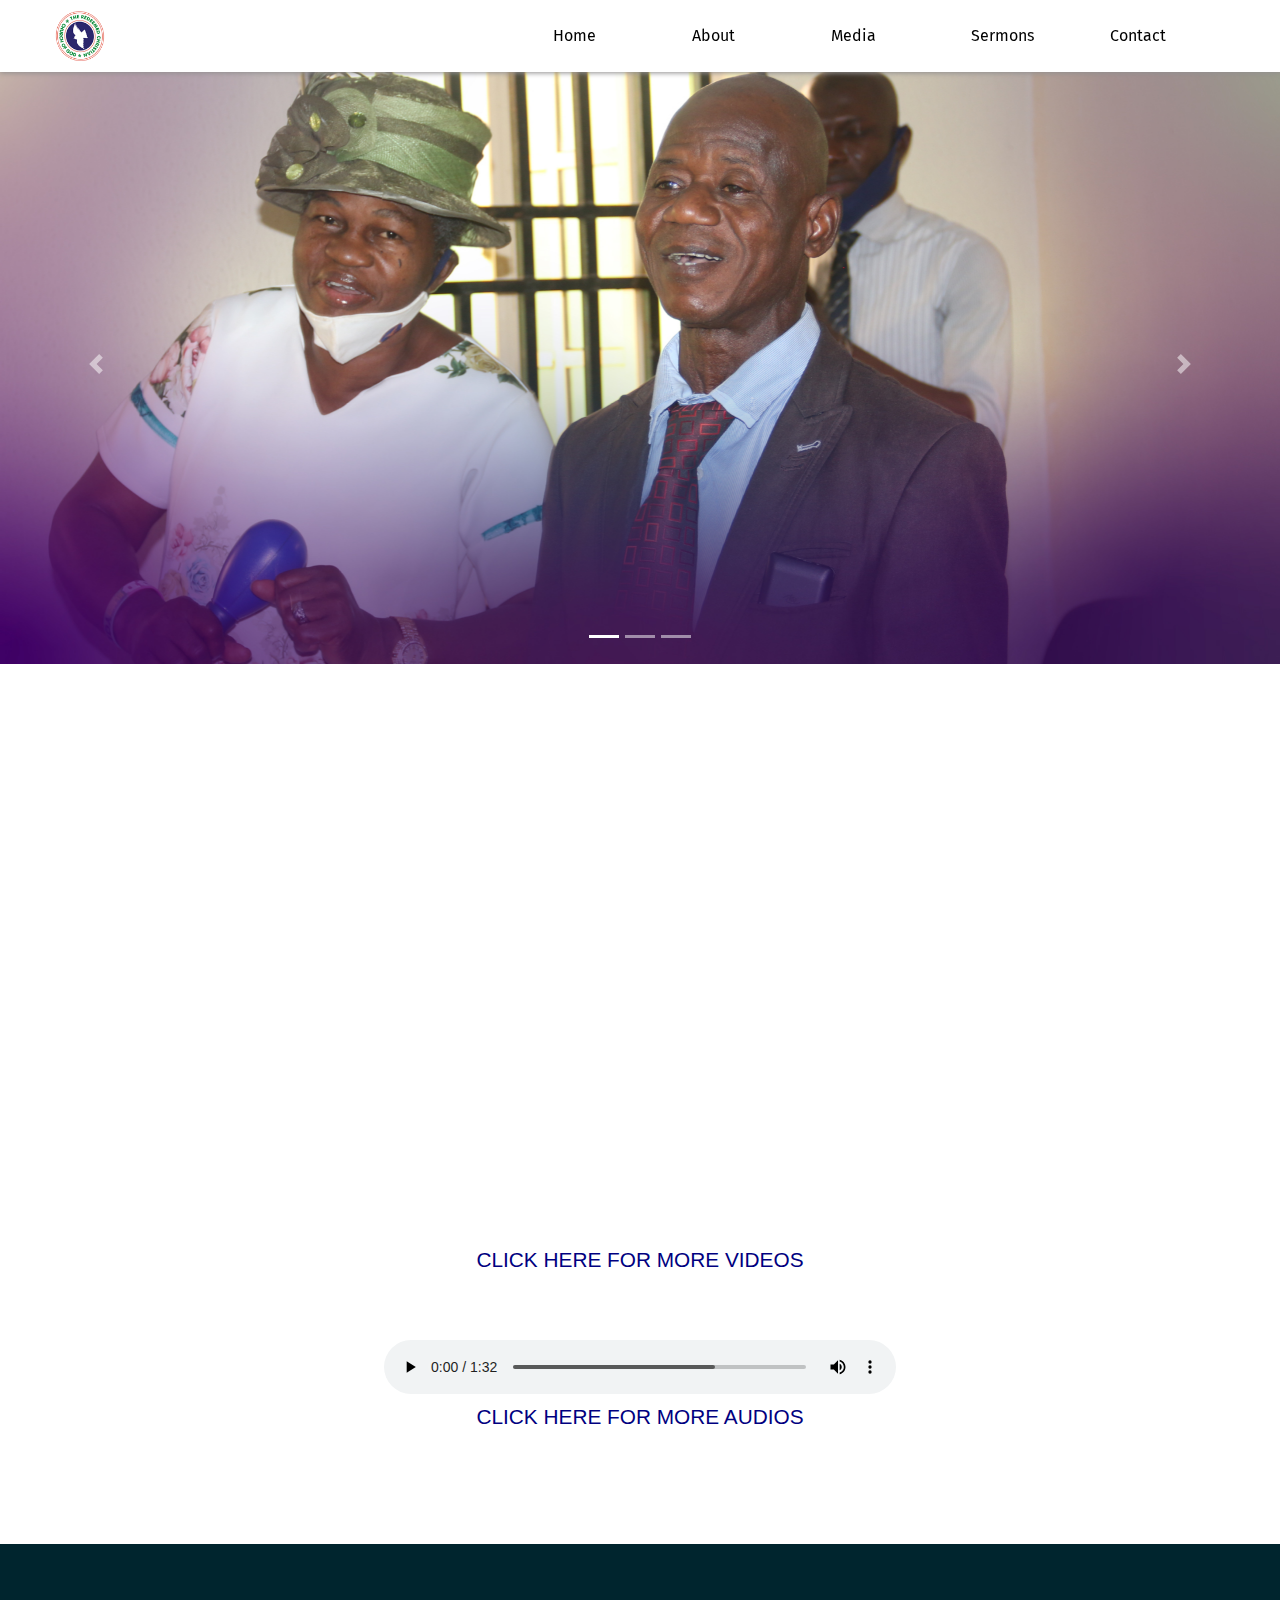
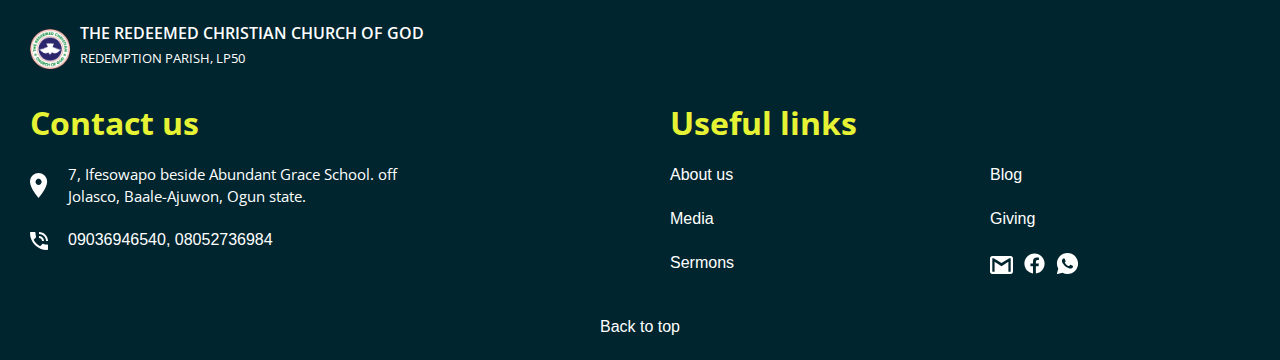
==== media.html @ 63129a85 "Add files via upload" ====
<!DOCTYPE html>
<html lang="en">
<head>
  <meta charset="UTF-8">
  <meta name="viewport" content="width=device-width, initial-scale=1.0"> <!-- displays site properly based on user's device -->
  <link rel="preconnect" href="https://fonts.googleapis.com">
  <link rel="preconnect" href="https://fonts.gstatic.com" crossorigin>
  <link href="https://fonts.googleapis.com/css2?family=Poppins:wght@700&display=swap" rel="stylesheet">
  <link href="https://fonts.googleapis.com/css2?family=Open+Sans:wght@400;600;700&display=swap" rel="stylesheet">
  <link href="https://fonts.googleapis.com/css2?family=Fira+Sans:wght@300;400;500;600;700&display=swap" rel="stylesheet">
  <link href="fav.png" rel="icon">
  <title>Media | Redemption Parish</title>  
  <link href="style.css" rel="stylesheet">
  <link rel="stylesheet" href="https://cdn.jsdelivr.net/npm/bootstrap@4.3.1/dist/css/bootstrap.min.css" integrity="sha384-ggOyR0iXCbMQv3Xipma34MD+dH/1fQ784/j6cY/iJTQUOhcWr7x9JvoRxT2MZw1T" crossorigin="anonymous">
</head>

<body>

 
  <nav class="navbar fixed-top" style="background-color: #ffffff; box-shadow: 0px 1px 5px rgb(145, 142, 142);">
    <div class="container-fluid">
      <div class="top">
        <div class="church-logo">
          <a class="go-home" href="./index.html" title="">
              <img src="RCCG-LOGO-GIF.gif" alt="" class="logo-gif">
          </a>
      </div>
      <div class="lists">
          <ul class="right">
          <li><a href="index.html" title="">Home</a></li>
          <li><a href="" title=""> About</a></li>
          <li><a href="media.html" title=""> Media </a></li>
          <li><a href="https://drive.google.com/drive/folders/1Dfc-is3Nto20MTYON0hCO2EboVR3-am9?usp=sharing" target="#_blank" title="">Sermons</a></li>
          <li><a href="tel:09036946540" target="_blank">Contact</a></li>          
          </ul>
      </div>
      </div>
    </div>
  </nav>

  <div class="media-carousel">
    <div id="carouselExampleIndicators" class="carousel slide" data-ride="carousel" style="margin: 4rem 0rem 0rem 0rem;">
      <ol class="carousel-indicators">
        <li data-target="#carouselExampleIndicators" data-slide-to="0" class="active"></li>
        <li data-target="#carouselExampleIndicators" data-slide-to="1"></li>
        <li data-target="#carouselExampleIndicators" data-slide-to="2"></li>
      </ol>
      <div class="carousel-inner">
        <div class="carousel-item active">
          <img src="activities-2.jpg" class="d-block w-100" alt="...">
        </div>
        <div class="carousel-item">
          <img src="nife.jpg" class="d-block w-100" alt="...">
        </div>
        <div class="carousel-item">
          <img src="preshy.jpg" class="d-block w-100" alt="...">
        </div>
      </div>
      <a class="carousel-control-prev" href="#carouselExampleIndicators" role="button" data-slide="prev">
        <span class="carousel-control-prev-icon" aria-hidden="true"></span>
        <span class="sr-only">Previous</span>
      </a>
      <a class="carousel-control-next" href="#carouselExampleIndicators" role="button" data-slide="next">
        <span class="carousel-control-next-icon" aria-hidden="true"></span>
        <span class="sr-only">Next</span>
      </a>
    </div>
  </div>
  <div class="vid">
    <div class="video-check">
      <div class="fb-vid">
        <iframe src="https://www.facebook.com/plugins/video.php?href=https%3A%2F%2Ffb.watch%2Fe8yo4ec_BA%2F&width=1000&show_text=false&height=413&appId" width="1000" height="413" style="border:none;overflow:hidden" scrolling="no" frameborder="0" allowfullscreen="true" allow="autoplay; clipboard-write; encrypted-media; picture-in-picture; web-share" allowFullScreen="true"></iframe>
      </div>
    <div class="down-videos">
      <a href="https://drive.google.com/drive/folders/1CjHgJ7TzulHyuVQUW0pgq7_cOLoF_2S6?usp=sharing" target="#_blank"><p class="d-vid">CLICK HERE FOR MORE VIDEOS</p></a>
    </div> 
    </div>  
    <div class="audio-session">
      <audio controls autoplay>
        <source src="no weapon formed against me.aac"  type="audio/aac">
      </audio>
      <div class="down-sermons">
        <a href="https://drive.google.com/drive/folders/1Dfc-is3Nto20MTYON0hCO2EboVR3-am9?usp=sharing" target="#_blank"><p class="d-ser">CLICK HERE FOR MORE AUDIOS</p></a>
      </div>
    </div>
  </div>

   

    <script src="https://code.jquery.com/jquery-3.3.1.slim.min.js" integrity="sha384-q8i/X+965DzO0rT7abK41JStQIAqVgRVzpbzo5smXKp4YfRvH+8abtTE1Pi6jizo" crossorigin="anonymous"></script>
    <script src="https://cdn.jsdelivr.net/npm/popper.js@1.14.7/dist/umd/popper.min.js" integrity="sha384-UO2eT0CpHqdSJQ6hJty5KVphtPhzWj9WO1clHTMGa3JDZwrnQq4sF86dIHNDz0W1" crossorigin="anonymous"></script>
    <script src="https://cdn.jsdelivr.net/npm/bootstrap@4.3.1/dist/js/bootstrap.min.js" integrity="sha384-JjSmVgyd0p3pXB1rRibZUAYoIIy6OrQ6VrjIEaFf/nJGzIxFDsf4x0xIM+B07jRM" crossorigin="anonymous"></script>

</body>

<footer>
  <div class="empty"></div>
  <div class="log-par">
    <div class="church-name-logo">
      <img src="fav.png" alt="">
      <div class="church-name">
        <h1 class="rccg">THE REDEEMED CHRISTIAN CHURCH OF GOD</h1>
        <h2 class="parish">REDEMPTION PARISH, LP50</h2>
      </div>
    </div>
  </div>
  <div class="contact-useful">
    <div class="contact-us"> 
      <h2 class="contact">Contact us</h2>
      <div class="location">
        <div class="loc">
          <img src="icon-location.svg" alt="">
        </div>
        <div class="address">
          <a href="https://www.google.ng/maps/place/RCCG+Redemption+Parish/@6.6908744,3.3454894,
          17z/data=!3m1!4b1!4m5!3m4!1s0x103b957b4a8e1783:0xe32b3f587433d71c!8m2!3d6.6908692!4d3.3476781" target="_blank">
          7, Ifesowapo beside Abundant Grace School. off Jolasco, Baale-Ajuwon, Ogun state.</a>
          </div>
      </div>
      <div class="phone">
        <div class="fone">
          <img src="icon-phone.svg" alt="">
        </div>
        <div class="call">
          <a href="tel:09036946540" target="_blank">
          09036946540, </a>
          <a href="tel:08052736984" target="_blank">
            08052736984 </a>
          </div>
      </div>
    </div>
    <div class="Useful-links"> 
      <h2 class="links">Useful links</h2>
      <div class="use-col">
        <div class="first-col">
          <div class="About">
            <a href="">
              About us</a>
          </div>
          <div class="pic-vid">
            <a href="media.html" target="">
              Media</a>
          </div>
          <div class="Sermons">
            <a href="https://drive.google.com/drive/folders/1Dfc-is3Nto20MTYON0hCO2EboVR3-am9?usp=sharing" target="_blank">
              Sermons</a>
          </div>
        </div>
        <div class="secon-col">
          <div class="blog">
            <a href="" >
              Blog</a>
          </div>
          <div class="giving">
            <a href="">
              Giving</a>
          </div>
          <div class="media-contact">
            <div class="e-mail">
              <div class="gmail">
                <a href="mailto:redemptionlifeparish@gmail.com" target="_blank">
                  <img src="icon-email.svg" alt=""></a>
                </div>
            </div>
            <div class="facebook">
              <div class="fb">
                <a href="https://www.facebook.com/RCCG-Redemption-Parish-LP-50-105562621445487" target="_blank">
                  <img src="icons8-facebook.svg" alt=""></a>
                </div>
            </div>
            <div class="whatsapp">
              <div class="wa">
                <a href="https://www.wa.me/qr/RDBFOL3J42VEL1" target="_blank">
                  <img src="icons8-whatsapp.svg" alt=""></a>
                </div>
            </div>
          </div>
        </div>
      </div>
    </div>
  </div>
  <!-- <div class="media-contact">
    <div class="e-mail">
      <div class="gmail">
        <a href="mailto:redemptionlifeparish@gmail.com" target="_blank">
          <img src="icon-email.svg" alt=""></a>
        </div>
    </div>
    <div class="facebook">
      <div class="fb">
        <a href="https://www.facebook.com/RCCG-Redemption-Parish-LP-50-105562621445487" target="_blank">
          <img src="icons8-facebook.svg" alt=""></a>
        </div>
    </div>
    <div class="whatsapp">
      <div class="wa">
        <a href="https://www.wa.me/qr/RDBFOL3J42VEL1" target="_blank">
          <img src="icons8-whatsapp.svg" alt=""></a>
        </div>
    </div>
  </div> -->
  <div class="back-to-top">
    <a href="#top">Back to top</a>
  </div>
</footer>

</html>
---- style.css ----
*{
    box-sizing: border-box;
    margin: 0;
    padding: 0;
}


body{
    font-family: 'Fira Sans', sans-serif;
    font-family: 'Open Sans', sans-serif;
    font-family: 'Poppins', sans-serif;
}

.up{
    background-image: url(hands2.jpg);
    background-repeat: no-repeat;
    background-size: contain ;
    max-width: 100%;
    height: 720px;
    position: relative;
    top: 4rem;    
}

.top1{
    display: grid;
    grid-template-columns: 1.5fr 2fr;
    align-items: center;
    justify-content: center;
    width: 100%;
    background-color: #00252E;   
}

.right2{
    display: grid;
    grid-template-columns: 1fr 1fr 1fr 1fr 1fr;
    list-style: none;    
}

.top{
    display: grid;
    grid-template-columns: 1.5fr 2fr;
    align-items: center;
    justify-content: center;
    width: 100%;
}

.church-logo{
    display: flex;
}

.right a{
    text-decoration: none;
    color: rgb(0, 0, 0);
    font-family: 'Fira Sans';
}

.right a:hover{
    text-decoration: none;
}

.right{
    display: grid;
    grid-template-columns: 1fr 1fr 1fr 1fr 1fr;
    list-style: none;
    margin-top: 1rem;    
}

img.logo-gif{
    width: 50px;
    margin-left: 1.5rem;
}

.redeem{
    display: flex;
    flex-direction: column;
    justify-content: center;
    align-items: center;
    font-size: 3rem;
    color: rgb(255, 255, 255);
    position: relative;
    top: 15rem;
    
}



.carousel{
    margin: 4rem 5% 10rem 5%;
}

.week{
    font-family: 'Fira Sans';
    margin: 6rem 0rem 0rem 0rem;
    font-weight: 600;
    text-align: center;
}

.week-words{
    font-family: 'Open Sans';
    font-weight: 400;
    font-size: 1rem;
    text-align: center;
    margin: 1.5rem 22% 2rem 22%;
}


.weekly{
    display: grid;
    grid-template-columns: 1fr 1fr 1fr;
    margin: 4rem 9% 4rem 9%;
}

.Sunday, .Tuesday, .Thursday{
    display: flex;
    flex-direction: column;
    justify-content: center;
    align-items: center;
    text-align: center;
}

.Sunday-service, .Tuesday-service, .Thursday-service{
    font-family: 'Fira Sans';
    margin: 0rem 0rem 1.5rem 0rem;
}

.Sunday-txt, .Tuesday-txt, .Thursday-txt{
    font-family: 'Open Sans';
    font-weight: 400;
    margin: 0rem 1.5rem 0rem 1.5rem;
    text-align: left;
}


/*Here is for about and the like html codes starts HERE!!!*/
.church-img{
    display: flex;
    justify-content: center;
    margin-bottom: 1.5rem; 
}

.church-img img{
    width: 70%;
    height: 35rem;

}

.us{
    font-family: 'Open Sans';
    font-weight: 700;
    text-align: center;
    margin: 8rem 0rem 2rem 0rem;
}

.about-words{
    font-family: 'Open Sans';
    font-weight: 600;
}

.about-para{
    text-indent: 4rem;
    margin: 0% 3% 0% 3%;
}

.PIC-parish{
    border: 0px solid rgb(75, 75, 134);
    border-radius: 1.5rem;
    padding: 2rem;
    width: 17%;
    height: 18rem;
    display: flex;
    flex-direction: column;
    align-items: center;
    justify-content: center;
    box-shadow: 0rem 0.6rem 1.1rem rgba(153, 174, 175, 0.7);
    margin-left: 20px;
}

.parish-cont img{
    width: 8rem;
    border-radius: 10rem;
}

/*CSS for about and the like html codes stops HERE!!!*/


/*CSS for media and the like html codes starts HERE!!!*/

.vid{
    margin: 10rem 0rem 6rem 0rem;
    display: flex;
    flex-direction: column;
    text-align: center;
}

.video-check{
    margin-bottom: 3rem;
}

audio{
    width: 40%;
}

.video-check a, .down-sermons a{
    text-decoration: none;
    color:navy;
}

.d-ser, .d-vid{
    text-decoration: none;
    font-size: 1.3rem;
    font-weight: 500;
}

/*CSS for media and the like html codes stops HERE!!!*/



footer{
    background-color: #00252E;
    height: 26rem;
}

.empty{
    background-color: #00252E;
    height: 2rem;
}

.church-name-logo{
    margin-top: 3rem;
    margin-left: 1.875rem;
    display: flex;
    align-items: center;
}

.log-par img{
    width: 40px;
    height: 40px;
    margin-right: 10px;
}

.church-name{
    font-family: 'Open Sans';
    color: white;
}

.rccg{
    font-weight: 600;
    font-size: 1rem;
}

.parish{
    font-weight: 400;
    font-size: 0.8rem;
}

.contact-us a{
    color:white;
}

.contact-us a:hover{
    text-decoration: none;
    color: yellow;
}

.contact-useful{
    display: grid;
    grid-template-columns: 1fr 1fr;
}

.contact, .links{
    font-family: 'Open Sans';
    font-weight: 700;
    color: rgb(230, 243, 53);
    margin: 30px 0px 0px 30px;
}

.location, .phone{
    margin: 20px 0px 0px 30px;
    color: white;
    display: flex;
    align-items: center;
}

.loc img, .fone img{
    margin-right: 20px;
    width: 18px;
}

.address{
    width: 60%;
    font-family: 'Open Sans';
    font-weight: 400;
    font-size: 0.95rem;
}

.media-contact{
    display: flex;
    margin: 20px 0px 0px 30px;
}

.e-mail, .facebook, .whatsapp{
    margin-right: 10px;
}

.gmail img{
    width: 23px;
    margin-top: 3px;
}

.fb img, .whatsapp img{
    width: 23px;
}

.use-col{
    display: grid;
    grid-template-columns: 1fr 1fr;
}

.use-col a{
    color: white;
}

.use-col a:hover{
    text-decoration: none;
    color: yellow;
}

.pic-vid, .blog, .Sermons, .About, .giving{
    margin: 20px 0px 0px 30px;
    color: white;
   
}

.back-to-top{
    display: flex;
    justify-content: center;
    margin-top: 40px;
}

.back-to-top a{
    color: white;
}

.back-to-top a:hover{
    text-decoration: none;
    color:yellow;
}


@media screen and (min-width: 1441px){

    .up{
        
        background-image: url(hands2.jpg);
        background-repeat: no-repeat;
        background-size: contain ;
        height: 1280px;
        position: relative;
        top: 4rem;
    }

    .top{
        display: grid;
        grid-template-columns: 0.5fr 2fr;
        align-items: center;
        justify-content: center;
        width: 100%;
    }

    .right{
        display: grid;
        grid-template-columns: 1fr 1fr 1fr 1fr 1fr;
        list-style: none;
        justify-content: center;
        align-items: center;
        text-align: center;
        margin-top: 0.8rem;
        font-size: 1.5rem;    
    }
    
    img.logo-gif{
        width: 50px;
        margin-left: 0rem;
    }

    .carousel{
        margin: 8rem 0% 7rem 0%;
    }

    .week{
        font-family: 'Fira Sans';
        margin: 13rem 0rem 0rem 0rem;
        font-weight: 600;
        text-align: center;
        font-size: 4.5rem;
    }

    .week-words{
        font-family: 'Open Sans';
        font-weight: 400;
        font-size: 2.1rem;
        text-align: center;
        margin: 1.8rem 15% 5rem 15%;
    }


    .weekly{
        display: flex;
        margin: 0.6rem 2% 2rem 2%;
    }

    .Sunday, .Tuesday{
        display: flex;
        justify-content: center;
        align-items: center;
        text-align: center;
        
    }

    .Thursday{
        display: flex;
        justify-content: center;
        align-items: center;
        text-align: center;
        
    }

    .Sunday-service, .Tuesday-service, .Thursday-service{
        font-family: 'Fira Sans';
        margin: 1rem 0rem 0.9rem 0rem;
        font-size: 3.9rem;
    }

    .Sunday-txt, .Tuesday-txt, .Thursday-txt{
        font-family: 'Open Sans';
        font-weight: 400;
        margin: 2rem 5rem 5rem 5rem;
        text-align: left;
        font-size: 2.1rem;
    }    
    

    /*CSS for media and the like html codes starts HERE!!!*/

        .media-carousel{
            position: relative;
            bottom: 0.2rem;
        }

        .vid{
            margin: 10rem 0rem 3rem 0rem;
            display: flex;
            flex-direction: column;
            text-align: center;
        }

        .video-check{
            margin-bottom: 1rem;
        }

        iframe{
            max-width: 90%;
            height: 26rem;
        }

        audio{
            width: 50%;
        }

        .video-check a, .down-sermons a{
            text-decoration: none;
            color:navy;
        }

        .d-ser, .d-vid{
            text-decoration: none;
            font-size: 2rem;
            font-weight: 500;
        }

        /*CSS for media and the like html codes stops HERE!!!*/

    footer{
        background-color: #00252E;
        height: 43rem;
    }


    .church-name-logo{
        margin-top: 3rem;
        margin-left: 5rem;
        display: flex;
        align-items: center;
    }

    .log-par img{
        width: 90px;
        height: 90px;
        margin-right: 10px;
    }

    .church-name{
        font-family: 'Open Sans';
        color: white;
    }

    .rccg{
        font-weight: 600;
        font-size: 2.2rem;
    }

    .parish{
        font-weight: 400;
        font-size: 1.8rem;
    }

    .contact-us a{
        color:white;
    }

    .contact-us a:hover{
        text-decoration: none;
        color: yellow;
    }

    .contact-useful{
        display: grid;
        grid-template-columns: 1fr 1fr;
    }

    .contact{
        font-family: 'Open Sans';
        font-weight: 700;
        color: rgb(230, 243, 53);
        margin: 5rem 0px 0px 5rem;
    }

    .links{
        font-family: 'Open Sans';
        font-weight: 700;
        color: rgb(230, 243, 53);
        margin: 5rem 0px 0px 2rem;

    }

    .location, .phone{
        margin: 20px 0px 0px 5rem;
        color: white;
        display: flex;
        align-items: center;
    }

    .loc img, .fone img{
        margin-right: 20px;
        width: 32px;
    }

    .address{
        width: 60%;
        font-family: 'Open Sans';
        font-weight: 400;
        font-size: 2rem;
    }

    .call{
        font-size: 2rem;
    }

    .media-contact{
        display: flex;
        margin: 20px 0px 0px 30px;
    }

    .e-mail, .facebook, .whatsapp{
        margin-right: 10px;
    }

    .gmail img{
        width: 40px;
        margin-top: 3px;
    }

    .fb img, .whatsapp img{
        width: 40px;
    }

    .use-col{
        display: grid;
        grid-template-columns: 1fr 1fr;
    }

    .use-col a{
        color: white;
        font-size: 2rem;
    }

    .use-col a:hover{
        text-decoration: none;
        color: yellow;
    }

    .pic-vid, .blog, .Sermons, .About, .giving{
        margin: 20px 0px 0px 30px;
        color: white;
    
    }




    .back-to-top{
        display: flex;
        justify-content: center;
        margin-top: 4rem;
    }

    .back-to-top a{
        color: white;
        font-size: 2rem;
    }

    .back-to-top a:hover{
        text-decoration: none;
        color:yellow;
    }

}

@media screen and (max-width: 1024px){

    .up{
        /* background-image: url(hands.jpg); */
        background-image: url(hands2.jpg);
        background-repeat: no-repeat;
        background-size: contain ;
        max-width: 100%;
        height: 512px;
        position: relative;
        top: 4rem;
    }


    .top{
        display: grid;
        grid-template-columns: 0.5fr 2fr;
        align-items: center;
        justify-content: center;
        width: 100%;
    }

    .right{
        display: grid;
        grid-template-columns: 1fr 1fr 1fr 1fr 1fr;
        list-style: none;
        justify-content: center;
        align-items: center;
        text-align: center;
        margin-top: 0.8rem;
        font-size: 0.9rem;    
    }
    
    img.logo-gif{
        width: 34px;
        margin-left: 0rem;
    }

    .carousel{
        margin: 4rem 0% 3rem 0%;
    }

    .week{
        font-family: 'Fira Sans';
        margin: 6rem 0rem 0rem 0rem;
        font-weight: 600;
        text-align: center;
        font-size: 1.5rem;
    }

    .week-words{
        font-family: 'Open Sans';
        font-weight: 400;
        font-size: 0.9rem;
        text-align: center;
        margin: 0.6rem 8% 1rem 8%;
    }


    .weekly{
        display: flex;
        margin: 0.6rem 2% 2rem 2%;
    }

    .Sunday, .Tuesday{
        display: flex;
        justify-content: center;
        align-items: center;
        text-align: center;
        /* border: 0px solid black;
        margin-right: 0.8rem;
        border-radius: 0.5rem;
        box-shadow: 0px 3px 5px rgb(95, 92, 92); */
    }

    .Thursday{
        display: flex;
        justify-content: center;
        align-items: center;
        text-align: center;
        /* border: 0px solid black;
        border-radius: 0.5rem;
        box-shadow: 0px 3px 5px rgb(95, 92, 92); */
    }

    .Sunday-service, .Tuesday-service, .Thursday-service{
        font-family: 'Fira Sans';
        margin: 2rem 0rem 1rem 0rem;
        font-size: 1.2rem;
    }

    .Sunday-txt, .Tuesday-txt, .Thursday-txt{
        font-family: 'Open Sans';
        font-weight: 400;
        margin: 0rem 0.7rem 1.5rem 0.7rem;
        text-align: center;
        font-size: 0.9rem;
    }    
    

    /*CSS for media and the like html codes starts HERE!!!*/

        .media-carousel{
            position: relative;
            bottom: 0.2rem;
        }

        .vid{
            margin: 5rem 0rem 3rem 0rem;
            display: flex;
            flex-direction: column;
            text-align: center;
        }

        .video-check{
            margin-bottom: 1rem;
        }

        iframe{
            max-width: 80%;
            height: 22rem;
        }

        audio{
            width: 80%;
        }

        .video-check a, .down-sermons a{
            text-decoration: none;
            color:navy;
        }

        .d-ser, .d-vid{
            text-decoration: none;
            font-size: 1.1rem;
            font-weight: 500;
        }

        /*CSS for media and the like html codes stops HERE!!!*/

}

@media screen and (max-width: 768px){

    .up{
        /* background-image: url(hands.jpg); */
        background-image: url(hands2.jpg);
        background-repeat: no-repeat;
        background-size: contain ;
        max-width: 100%;
        height: 384px;
        position: relative;
        top: 3.8rem;        
    }

    .top{
        display: grid;
        grid-template-columns: 0.5fr 2fr;
        align-items: center;
        justify-content: center;
        width: 100%;
    }

    .right{
        display: grid;
        grid-template-columns: 1fr 1fr 1fr 1fr 1fr;
        list-style: none;
        justify-content: center;
        align-items: center;
        text-align: center;
        margin-top: 0.8rem;
        font-size: 0.9rem;    
    }
    
    img.logo-gif{
        width: 34px;
        margin-left: 0rem;
    }

    .carousel{
        margin: 2rem 0% 3rem 0%;
    }

    .week{
        font-family: 'Fira Sans';
        margin: 6rem 0rem 0rem 0rem;
        font-weight: 600;
        text-align: center;
        font-size: 1.5rem;
    }

    .week-words{
        font-family: 'Open Sans';
        font-weight: 400;
        font-size: 0.8rem;
        text-align: center;
        margin: 0.6rem 8% 1rem 8%;
    }


    .weekly{
        display: flex;
        margin: 0.6rem 2% 2rem 2%;
    }

    .Sunday, .Tuesday{
        display: flex;
        justify-content: center;
        align-items: center;
        text-align: center;
        border: 0px solid black;
        margin-right: 0.8rem;
        border-radius: 0.5rem;
        box-shadow: 0px 3px 5px rgb(95, 92, 92);
    }

    .Thursday{
        display: flex;
        justify-content: center;
        align-items: center;
        text-align: center;
        border: 0px solid black;
        border-radius: 0.5rem;
        box-shadow: 0px 3px 5px rgb(95, 92, 92);
    }

    .Sunday-service, .Tuesday-service, .Thursday-service{
        font-family: 'Fira Sans';
        margin: 2rem 0rem 1rem 0rem;
        font-size: 1.2rem;
    }

    .Sunday-txt, .Tuesday-txt, .Thursday-txt{
        font-family: 'Open Sans';
        font-weight: 400;
        margin: 0rem 0.7rem 2rem 0.7rem;
        text-align: center;
        font-size: 0.8rem;
    }    
    
    .Sunday:hover, .Tuesday:hover, .Thursday:hover{
        -webkit-box-shadow:rgba(0,0,0,0.8) 0px 2px 5px, inset rgba(0,0,0,0.15) 0px -5px 10px;
        -moz-box-shadow:rgba(0,0,0,0.8) 0px 2px 5px, inset rgba(0,0,0,0.15) 0px -5px 10px;
        -o-box-shadow:rgba(0,0,0,0.8) 0px 2px 5px, inset rgba(0,0,0,0.15) 0px -5px 10px;
        box-shadow:rgba(0,0,0,0.8) 0px 2px 5px, inset rgba(0,0,0,0.15) 0px -5px 10px;
        transform: scale(1.03);
    }

    /*CSS for media and the like html codes starts HERE!!!*/

        .media-carousel{
            position: relative;
            bottom: 0.2rem;
        }

        .vid{
            margin: 5rem 0rem 3rem 0rem;
            display: flex;
            flex-direction: column;
            text-align: center;
        }

        .video-check{
            margin-bottom: 1rem;
        }

        iframe{
            max-width: 80%;
            height: 16rem;
        }

        audio{
            width: 80%;
        }

        .video-check a, .down-sermons a{
            text-decoration: none;
            color:navy;
        }

        .d-ser, .d-vid{
            text-decoration: none;
            font-size: 1.1rem;
            font-weight: 500;
        }

        /*CSS for media and the like html codes stops HERE!!!*/

        footer{
            background-color: #00252E;
            height: 27.5rem;
        }

}

@media screen and (max-width: 425px){

    .up{
        background-image: url(hands425.jpg);
        background-repeat: no-repeat;
        background-size: cover;
        height: 11.25rem;
        margin-top: -0.4rem;   
    }

    .container-fluid{
        width: 375px;
        padding-left: 0px;
        padding-right: 0px;
    }
    
    .top{
        display: grid;
        grid-template-columns: 0.5fr 2fr;
        align-items: center;
        justify-content: center;
        width: 100%;
    }

    img.logo-gif{
        width: 29px;
        margin-left: 0rem;
    }

    .right{
        display: grid;
        grid-template-columns: 1fr 1fr 1fr 1fr 1fr;
        list-style: none;
        justify-content: center;
        align-items: center;
        text-align: center;
        margin-top: 0.8rem;
        font-size: 0.8rem;    
    }

    .carousel{
        margin: 2rem 0% 3rem 0%;
    }

    .week{
        font-family: 'Fira Sans';
        margin: 6rem 0rem 0rem 0rem;
        font-weight: 600;
        text-align: center;
        font-size: 1.5rem;
    }

    .week-words{
        font-family: 'Open Sans';
        font-weight: 400;
        font-size: 0.6rem;
        text-align: center;
        margin: 0.6rem 8% 1rem 8%;
    }


    .weekly{
        display: flex;
        margin: 0.6rem 2% 2rem 2%;
    }

    .Sunday, .Tuesday{
        display: flex;
        justify-content: center;
        align-items: center;
        text-align: center;
        border: 0px solid black;
        margin-right: 0.5rem;
        border-radius: 0.5rem;
        box-shadow: 0px 3px 5px rgb(95, 92, 92);
    }

    .Thursday{
        display: flex;
        justify-content: center;
        align-items: center;
        text-align: center;
        border: 0px solid black;
        border-radius: 0.5rem;
        box-shadow: 0px 3px 5px rgb(95, 92, 92);
    }

    .Sunday-service, .Tuesday-service, .Thursday-service{
        font-family: 'Fira Sans';
        margin: 1rem 0rem 0.6rem 0rem;
        font-size: 1rem;
    }

    .Sunday-txt, .Tuesday-txt, .Thursday-txt{
        font-family: 'Open Sans';
        font-weight: 400;
        margin: 0rem 0.6rem 0.8rem 0.6rem;
        text-align: center;
        font-size: 0.5rem;
    }    
    
    .Sunday:hover, .Tuesday:hover, .Thursday:hover{
        -webkit-box-shadow:rgba(0,0,0,0.8) 0px 2px 5px, inset rgba(0,0,0,0.15) 0px -5px 10px;
        -moz-box-shadow:rgba(0,0,0,0.8) 0px 2px 5px, inset rgba(0,0,0,0.15) 0px -5px 10px;
        -o-box-shadow:rgba(0,0,0,0.8) 0px 2px 5px, inset rgba(0,0,0,0.15) 0px -5px 10px;
        box-shadow:rgba(0,0,0,0.8) 0px 2px 5px, inset rgba(0,0,0,0.15) 0px -5px 10px;
        transform: scale(1.03);
    }

    /*CSS for media and the like html codes starts HERE!!!*/

        .media-carousel{
            position: relative;
            bottom: 0.2rem;
        }

        .vid{
            margin: 3rem 0rem 3rem 0rem;
            display: flex;
            flex-direction: column;
            text-align: center;
        }

        .video-check{
            margin-bottom: 1rem;
        }

        iframe{
            max-width: 80%;
            height: 9rem;
        }

        audio{
            width: 80%;
        }

        .video-check a, .down-sermons a{
            text-decoration: none;
            color:navy;
        }

        .d-ser, .d-vid{
            text-decoration: none;
            font-size: 1rem;
            font-weight: 500;
        }

        /*CSS for media and the like html codes stops HERE!!!*/
    
        footer{
            background-color: #00252E;
            height: 26.5rem;
        }
    
        .empty{
            background-color: #00252E;
            height: 2rem;
        }
            
        .ill img{
            width: 100%;
            position: relative;
        
        }
        
        .church-name-logo{
            display: flex;
            /* align-items: center;
            justify-content: center; */
            margin: 16px 5% 0px 5%;
        }
        
        .log-par img{
            width: 30px;
            height: 30px;
            margin-right: 8px;
        }
        
        .church-name{
            font-family: 'Open Sans';
            color: white;
        }
        
        .rccg{
            font-weight: 600;
            font-size: 0.7rem;
            margin-bottom: 0;
        }
        
        .parish{
            font-weight: 400;
            font-size: 0.6rem;
            margin-bottom: 0;
        }
        
        .contact-useful{
            display: flex;
            flex-direction: column;
            align-items: center;
            
        }
        
    
        
        .contact{
            font-family: 'Open Sans';
            font-weight: 600;
            font-size: 1rem;
            color: rgb(230, 243, 53);
            margin: 8% 0px 0px 5%;
        }
        
        .links{
            font-family: 'Open Sans';
            font-weight: 600;
            font-size: 1rem;
            color: rgb(230, 243, 53);
            margin: 5% 0px 0px 5%;
        }
    
        .location, .phone{
            margin: 10px 0px 0px 20px;
            color: white;
            display: flex;
            align-items: center;
        }
    
        .call{
            font-size: 0.7rem;
        }
        
        .loc img, .fone img{
            margin-right: 10px;
            width: 14px;
        }
        
        .address{
            width: 80%;
            font-family: 'Open Sans';
            font-weight: 400;
            font-size: 0.7rem;
        }
        
        .media-contact{
            display: flex;
            margin: 20px 0px 0px 10px;
            
        }
    
        .Useful-links{
            margin: 0rem 0% 0rem 0%;
            width: 425px;
        }
    
        
        .e-mail, .facebook, .whatsapp{
            margin: 0px 10px 0px 10px;
        }
        
        .gmail img{
            width: 18px;
            margin-top: 3px;
        }
        
        .fb img, .whatsapp img{
            width: 18px;
        }
        
        .use-col{
            display: grid;
            grid-template-columns: 1fr 1fr;
    }
        
        .pic-vid, .blog, .Sermons, .About, .giving{
            margin: 20px 0px 0px 20px;
            color: white;
            font-size: 0.7rem;
           
        }
        
        
        
        
        .back-to-top{
            display: flex;
            justify-content: center;
            margin-top: 30px;
        }

}

@media screen and (max-width: 375px){
    .up{
        background-image: url(hands375.jpg);
        background-repeat: no-repeat;
        background-size: cover;
        height: 11.25rem;
        margin-top: -0.4rem;   
    }

    .container-fluid{
        width: 375px;
        padding-left: 0px;
        padding-right: 0px;
    }
    
    .top{
        display: grid;
        grid-template-columns: 0.5fr 2fr;
        align-items: center;
        justify-content: center;
        width: 100%;
    }

    
    
    .church-logo{
        display: flex;
        
    }
    
    a{
        text-decoration: none;
        color:white;
        font-family: 'Open Sans';
        
    }
    
    .right{
        display: grid;
        grid-template-columns: 1fr 1fr 1fr 1fr 1fr;
        list-style: none;
        justify-content: center;
        align-items: center;
        text-align: center;
        margin-top: 0.8rem;
        font-size: 0.6rem;    
    }
    
    img.logo-gif{
        width: 29px;
        margin-left: 0rem;
    }
    
    .redeem{
        display: flex;
        flex-direction: column;
        justify-content: center;
        align-items: center;
        font-size: 3rem;
        color: white;
        margin-top: 5rem;
    }
    

    .carousel{
        margin: 2rem 0% 3rem 0%;
    }

    .week{
        font-family: 'Fira Sans';
        margin: 6rem 0rem 0rem 0rem;
        font-weight: 600;
        text-align: center;
        font-size: 1.5rem;
    }

    .week-words{
        font-family: 'Open Sans';
        font-weight: 400;
        font-size: 0.6rem;
        text-align: center;
        margin: 0.6rem 8% 1rem 8%;
    }


    .weekly{
        display: flex;
        margin: 0.6rem 2% 2rem 2%;
    }

    .Sunday, .Tuesday{
        display: flex;
        justify-content: center;
        align-items: center;
        text-align: center;
        border: 0px solid black;
        margin-right: 0.5rem;
        border-radius: 0.5rem;
        box-shadow: 0px 3px 5px rgb(95, 92, 92);
    }

    .Thursday{
        display: flex;
        justify-content: center;
        align-items: center;
        text-align: center;
        border: 0px solid black;
        border-radius: 0.5rem;
        box-shadow: 0px 3px 5px rgb(95, 92, 92);
    }

    .Sunday-service, .Tuesday-service, .Thursday-service{
        font-family: 'Fira Sans';
        margin: 1rem 0rem 0.6rem 0rem;
        font-size: 0.9rem;
    }

    .Sunday-txt, .Tuesday-txt, .Thursday-txt{
        font-family: 'Open Sans';
        font-weight: 400;
        margin: 0rem 0.6rem 0.8rem 0.6rem;
        text-align: center;
        font-size: 0.4rem;
    }    
    
    .Sunday:hover, .Tuesday:hover, .Thursday:hover{
        -webkit-box-shadow:rgba(0,0,0,0.8) 0px 2px 5px, inset rgba(0,0,0,0.15) 0px -5px 10px;
        -moz-box-shadow:rgba(0,0,0,0.8) 0px 2px 5px, inset rgba(0,0,0,0.15) 0px -5px 10px;
        -o-box-shadow:rgba(0,0,0,0.8) 0px 2px 5px, inset rgba(0,0,0,0.15) 0px -5px 10px;
        box-shadow:rgba(0,0,0,0.8) 0px 2px 5px, inset rgba(0,0,0,0.15) 0px -5px 10px;
        transform: scale(1.03);
    }

    /*CSS for media and the like html codes starts HERE!!!*/

        .media-carousel{
            position: relative;
            bottom: 0.2rem;
        }

        .vid{
            margin: 3rem 0rem 3rem 0rem;
            display: flex;
            flex-direction: column;
            text-align: center;
        }

        .video-check{
            margin-bottom: 1rem;
        }

        iframe{
            max-width: 80%;
            height: 7rem;
        }
        audio{
            width: 80%;
        }

        .video-check a, .down-sermons a{
            text-decoration: none;
            color:navy;
        }

        .d-ser, .d-vid{
            text-decoration: none;
            font-size: 0.9rem;
            font-weight: 500;
        }

        /*CSS for media and the like html codes stops HERE!!!*/


    footer{
        background-color: #00252E;
        height: 26.5rem;
    }

    .empty{
        background-color: #00252E;
        height: 2rem;
    }
        
    .ill img{
        width: 100%;
        position: relative;
    
    }
    
    .church-name-logo{
        display: flex;
        /* align-items: center;
        justify-content: center; */
        margin: 16px 5% 0px 5%;
    }
    
    .log-par img{
        width: 30px;
        height: 30px;
        margin-right: 8px;
    }
    
    .church-name{
        font-family: 'Open Sans';
        color: white;
    }
    
    .rccg{
        font-weight: 600;
        font-size: 0.7rem;
        margin-bottom: 0;
    }
    
    .parish{
        font-weight: 400;
        font-size: 0.6rem;
        margin-bottom: 0;
    }
    
    .contact-useful{
        display: flex;
        flex-direction: column;
        align-items: center;
        
    }
    

    
    .contact{
        font-family: 'Open Sans';
        font-weight: 600;
        font-size: 1rem;
        color: rgb(230, 243, 53);
        margin: 8% 0px 0px 5%;
    }
    
    .links{
        font-family: 'Open Sans';
        font-weight: 600;
        font-size: 1rem;
        color: rgb(230, 243, 53);
        margin: 5% 0px 0px 5%;
    }

    .location, .phone{
        margin: 10px 0px 0px 20px;
        color: white;
        display: flex;
        align-items: center;
    }

    .call{
        font-size: 0.7rem;
    }
    
    .loc img, .fone img{
        margin-right: 10px;
        width: 14px;
    }
    
    .address{
        width: 80%;
        font-family: 'Open Sans';
        font-weight: 400;
        font-size: 0.7rem;
    }
    
    .media-contact{
        display: flex;
        margin: 20px 0px 0px 10px;
        
    }

    .Useful-links{
        margin: 0rem 0% 0rem 0%;
        width: 375px;
    }

    
    .e-mail, .facebook, .whatsapp{
        margin: 0px 10px 0px 10px;
    }
    
    .gmail img{
        width: 18px;
        margin-top: 3px;
    }
    
    .fb img, .whatsapp img{
        width: 18px;
    }
    
    .use-col{
        display: grid;
        grid-template-columns: 1fr 1fr;
}
    
    .pic-vid, .blog, .Sermons, .About, .giving{
        margin: 20px 0px 0px 20px;
        color: white;
        font-size: 0.7rem;
       
    }
    
    
    
    
    .back-to-top{
        display: flex;
        justify-content: center;
        margin-top: 30px;
    }
}

@media screen and (max-width: 320px){

    .up{
        background-image: url(hands320.jpg);
        background-repeat: no-repeat;
        background-size: cover;
        height: 9.63rem;
        margin-top: -0.4rem;
        
    }


    .Useful-links{
        margin: 0rem 0% 0rem 0%;
        width: 320px;
    }

}
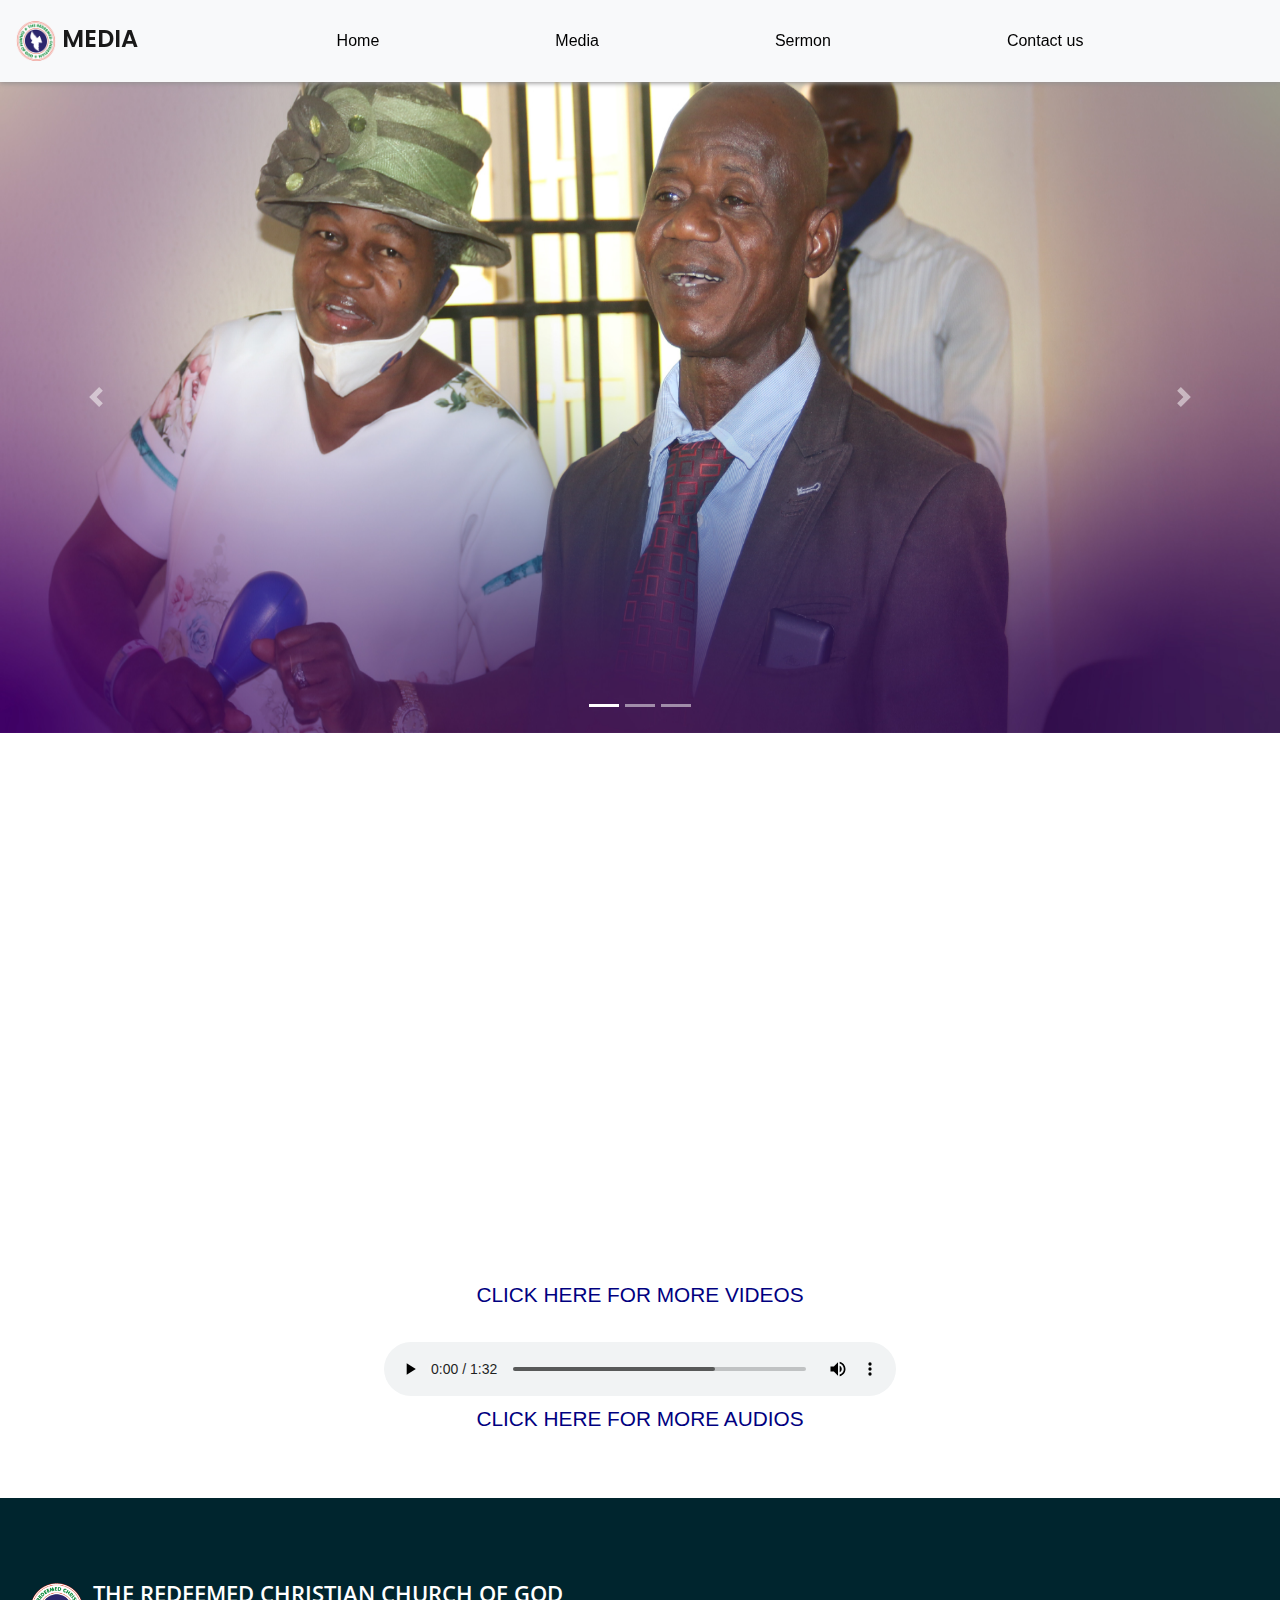
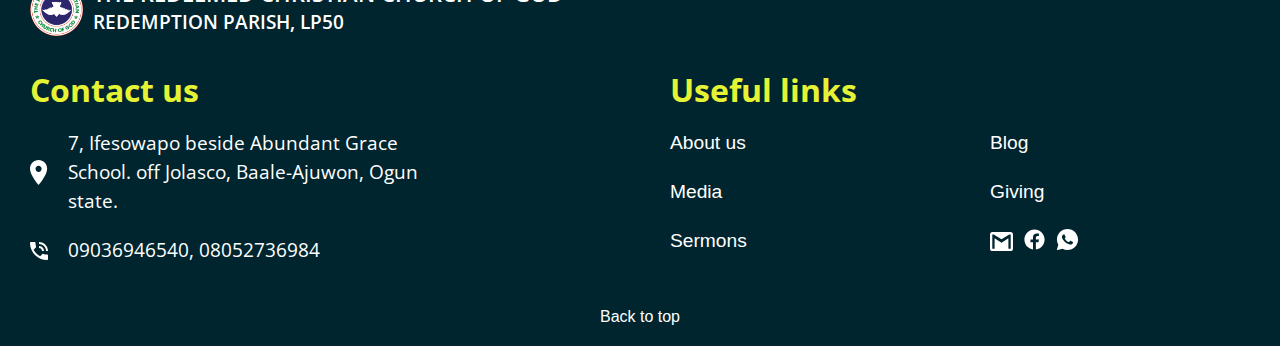
==== commit c5375be0: "Add files via upload" ====
--- a/media.html
+++ b/media.html
@@ -15,37 +15,49 @@
 </head>
 
 <body>
-
- 
-  <nav class="navbar fixed-top" style="background-color: #ffffff; box-shadow: 0px 1px 5px rgb(145, 142, 142);">
-    <div class="container-fluid">
-      <div class="top">
-        <div class="church-logo">
-          <a class="go-home" href="./index.html" title="">
-              <img src="RCCG-LOGO-GIF.gif" alt="" class="logo-gif">
-          </a>
-      </div>
-      <div class="lists">
-          <ul class="right">
-          <li><a href="index.html" title="">Home</a></li>
-          <li><a href="" title=""> About</a></li>
-          <li><a href="media.html" title=""> Media </a></li>
-          <li><a href="https://drive.google.com/drive/folders/1Dfc-is3Nto20MTYON0hCO2EboVR3-am9?usp=sharing" target="#_blank" title="">Sermons</a></li>
-          <li><a href="tel:09036946540" target="_blank">Contact</a></li>          
-          </ul>
-      </div>
-      </div>
+  <nav class="navbar fixed-top navbar-expand-lg navbar-light bg-light" style="box-shadow: 0px 1px 5px rgb(145, 142, 142); display: grid
+  ; grid-template-columns: 1fr 3fr; padding-left: 0px;">
+    <!-- Image and text -->
+    <nav class="navbar navbar-light bg-light">
+      <a class="navbar-brand" href="index.html">
+        <img src="RCCG-LOGO-GIF.gif" width="30" height="30" class="d-inline-block align-top" alt="">
+        MEDIA
+      </a>
+    </nav>
+    <button class="navbar-toggler" type="button" data-toggle="collapse" data-target="#navbarSupportedContent" aria-controls="navbarSupportedContent" aria-expanded="false" aria-label="Toggle navigation">
+      <span class="navbar-toggler-icon"></span>
+    </button>
+  
+    <div class="collapse navbar-collapse" id="navbarSupportedContent">
+      <ul class="navbar-nav mr-auto">
+        <li class="nav-item active">
+          <a class="nav-link" href="index.html">Home <span class="sr-only">(current)</span></a>
+        </li>
+        <li class="nav-item">
+          <a class="nav-link" href="media.html">Media</a>
+        </li>
+        <li class="nav-item">
+          <a class="nav-link" href="#">Sermon</a>
+        </li>
+        <li class="nav-item">
+          <a class="nav-link" href="tel:09036946540" target="_blank">Contact us</a>
+        </li>
+      </ul>
+      <!-- <form class="form-inline my-2 my-lg-0">
+        <input class="form-control mr-sm-2" type="search" placeholder="Search" aria-label="Search">
+        <button class="btn btn-outline-success my-2 my-sm-0" type="submit">Search</button>
+      </form> -->
     </div>
   </nav>
 
-  <div class="media-carousel">
+  <div class="carousel media-car">
     <div id="carouselExampleIndicators" class="carousel slide" data-ride="carousel" style="margin: 4rem 0rem 0rem 0rem;">
       <ol class="carousel-indicators">
         <li data-target="#carouselExampleIndicators" data-slide-to="0" class="active"></li>
         <li data-target="#carouselExampleIndicators" data-slide-to="1"></li>
         <li data-target="#carouselExampleIndicators" data-slide-to="2"></li>
       </ol>
-      <div class="carousel-inner">
+      <div class="carousel-inner media-inner">
         <div class="carousel-item active">
           <img src="activities-2.jpg" class="d-block w-100" alt="...">
         </div>
@@ -69,14 +81,14 @@
   <div class="vid">
     <div class="video-check">
       <div class="fb-vid">
-        <iframe src="https://www.facebook.com/plugins/video.php?href=https%3A%2F%2Ffb.watch%2Fe8yo4ec_BA%2F&width=1000&show_text=false&height=413&appId" width="1000" height="413" style="border:none;overflow:hidden" scrolling="no" frameborder="0" allowfullscreen="true" allow="autoplay; clipboard-write; encrypted-media; picture-in-picture; web-share" allowFullScreen="true"></iframe>
+        <iframe src="https://www.facebook.com/plugins/video.php?href=https%3A%2F%2Ffb.watch%2Fe8yo4ec_BA%2F&width=1000&show_text=false&height=413&appId" style="border:none;overflow:hidden" scrolling="no" frameborder="0" allowfullscreen="true" allow="autoplay; clipboard-write; encrypted-media; picture-in-picture; web-share" allowFullScreen="true"></iframe>
       </div>
     <div class="down-videos">
       <a href="https://drive.google.com/drive/folders/1CjHgJ7TzulHyuVQUW0pgq7_cOLoF_2S6?usp=sharing" target="#_blank"><p class="d-vid">CLICK HERE FOR MORE VIDEOS</p></a>
     </div> 
     </div>  
     <div class="audio-session">
-      <audio controls autoplay>
+      <audio controls loop>
         <source src="no weapon formed against me.aac"  type="audio/aac">
       </audio>
       <div class="down-sermons">
@@ -85,11 +97,9 @@
     </div>
   </div>
 
-   
-
-    <script src="https://code.jquery.com/jquery-3.3.1.slim.min.js" integrity="sha384-q8i/X+965DzO0rT7abK41JStQIAqVgRVzpbzo5smXKp4YfRvH+8abtTE1Pi6jizo" crossorigin="anonymous"></script>
-    <script src="https://cdn.jsdelivr.net/npm/popper.js@1.14.7/dist/umd/popper.min.js" integrity="sha384-UO2eT0CpHqdSJQ6hJty5KVphtPhzWj9WO1clHTMGa3JDZwrnQq4sF86dIHNDz0W1" crossorigin="anonymous"></script>
-    <script src="https://cdn.jsdelivr.net/npm/bootstrap@4.3.1/dist/js/bootstrap.min.js" integrity="sha384-JjSmVgyd0p3pXB1rRibZUAYoIIy6OrQ6VrjIEaFf/nJGzIxFDsf4x0xIM+B07jRM" crossorigin="anonymous"></script>
+  <script src="https://code.jquery.com/jquery-3.3.1.slim.min.js" integrity="sha384-q8i/X+965DzO0rT7abK41JStQIAqVgRVzpbzo5smXKp4YfRvH+8abtTE1Pi6jizo" crossorigin="anonymous"></script>
+  <script src="https://cdn.jsdelivr.net/npm/popper.js@1.14.7/dist/umd/popper.min.js" integrity="sha384-UO2eT0CpHqdSJQ6hJty5KVphtPhzWj9WO1clHTMGa3JDZwrnQq4sF86dIHNDz0W1" crossorigin="anonymous"></script>
+  <script src="https://cdn.jsdelivr.net/npm/bootstrap@4.3.1/dist/js/bootstrap.min.js" integrity="sha384-JjSmVgyd0p3pXB1rRibZUAYoIIy6OrQ6VrjIEaFf/nJGzIxFDsf4x0xIM+B07jRM" crossorigin="anonymous"></script>
 
 </body>
 
--- a/style.css
+++ b/style.css
@@ -11,12 +11,8 @@
     font-family: 'Poppins', sans-serif;
 }
 
-.up{
-    background-image: url(hands2.jpg);
-    background-repeat: no-repeat;
-    background-size: contain ;
+.up img{
     max-width: 100%;
-    height: 720px;
     position: relative;
     top: 4rem;    
 }
@@ -69,6 +65,33 @@
     width: 50px;
     margin-left: 1.5rem;
 }
+
+
+.mr-auto{
+    margin-left: auto!important;
+}
+
+
+.navbar-nav.mr-auto{
+    display: flex!important; 
+}
+
+a.navbar-brand{
+    font-size: 1.5rem;
+    font-family: 'Poppins';
+    font-weight: 600;
+}
+
+.navbar-brand img{
+    width: 40px;
+    height: 40px;
+}
+
+.nav-link{
+    margin-right: 10rem!important;
+    color: black!important;
+}
+
 
 .redeem{
     display: flex;
@@ -82,15 +105,17 @@
     
 }
 
-
-
 .carousel{
-    margin: 4rem 5% 10rem 5%;
+    margin: 4rem 3% 10rem 3%;
+}
+
+.carousel-inner img{
+    height: 48rem;
 }
 
 .week{
     font-family: 'Fira Sans';
-    margin: 6rem 0rem 0rem 0rem;
+    margin: 8rem 0rem 0rem 0rem;
     font-weight: 600;
     text-align: center;
 }
@@ -185,15 +210,36 @@
 
 /*CSS for media and the like html codes starts HERE!!!*/
 
+.media-car{
+    margin: 0% 0% 0% 0%;
+    position: relative;
+    bottom: 0.2rem;
+    height: 680px;
+}
+
+.media-inner img{
+    width: auto;
+    height: 42rem;
+}
+
+.d-block, .w-100{
+    max-width: 100%;
+}
+
 .vid{
-    margin: 10rem 0rem 6rem 0rem;
+    margin: 3rem 0rem 3rem 0rem;
     display: flex;
     flex-direction: column;
     text-align: center;
 }
 
 .video-check{
-    margin-bottom: 3rem;
+    margin-bottom: 1rem;
+}
+
+.fb-vid iframe{
+    width: 80%;
+    height: 30rem;
 }
 
 audio{
@@ -217,7 +263,7 @@
 
 footer{
     background-color: #00252E;
-    height: 26rem;
+    height: 28rem;
 }
 
 .empty{
@@ -233,8 +279,8 @@
 }
 
 .log-par img{
-    width: 40px;
-    height: 40px;
+    width: 53px;
+    height: 53px;
     margin-right: 10px;
 }
 
@@ -245,12 +291,14 @@
 
 .rccg{
     font-weight: 600;
-    font-size: 1rem;
+    font-size: 1.4rem;
+    margin-top: 0.15rem;
+    margin-bottom: 0.15rem;
 }
 
 .parish{
-    font-weight: 400;
-    font-size: 0.8rem;
+    font-weight: 600;
+    font-size: 1.2rem;
 }
 
 .contact-us a{
@@ -290,7 +338,13 @@
     width: 60%;
     font-family: 'Open Sans';
     font-weight: 400;
-    font-size: 0.95rem;
+    font-size: 1.2rem;
+}
+
+.call{
+    font-family: 'Open Sans';
+    font-weight: 400;
+    font-size: 1.2rem;
 }
 
 .media-contact{
@@ -328,6 +382,7 @@
 .pic-vid, .blog, .Sermons, .About, .giving{
     margin: 20px 0px 0px 30px;
     color: white;
+    font-size: 1.2rem;
    
 }
 
@@ -350,14 +405,15 @@
 @media screen and (min-width: 1441px){
 
     .up{
-        
-        background-image: url(hands2.jpg);
-        background-repeat: no-repeat;
-        background-size: contain ;
         height: 1280px;
         position: relative;
-        top: 4rem;
-    }
+        top: 2rem;
+    }
+
+    .up img{
+        width: 100%;
+    }
+
 
     .top{
         display: grid;
@@ -385,6 +441,10 @@
 
     .carousel{
         margin: 8rem 0% 7rem 0%;
+    }
+
+    .carousel-inner img{
+        height: 1640px;
     }
 
     .week{
@@ -442,9 +502,30 @@
 
     /*CSS for media and the like html codes starts HERE!!!*/
 
-        .media-carousel{
+        a.navbar-brand{
+            font-family: 'Open Sans';
+            font-weight: 600;
+            font-size: 2.5rem;
+        }
+
+        .navbar-brand img{
+            width: 60px;
+            height: 60px;
+        }
+
+        .nav-link{
+            font-size: 1.6rem;
+        }
+
+        .media-car{
             position: relative;
-            bottom: 0.2rem;
+            bottom: 4rem;
+            width: auto;
+            height: 1280px;
+        }
+
+        .media-inner img{
+            height: 1280px;
         }
 
         .vid{
@@ -458,9 +539,9 @@
             margin-bottom: 1rem;
         }
 
-        iframe{
+        .fb-vid iframe{
             max-width: 90%;
-            height: 26rem;
+            height: 54rem;
         }
 
         audio{
@@ -629,20 +710,33 @@
 @media screen and (max-width: 1024px){
 
     .up{
-        /* background-image: url(hands.jpg); */
-        background-image: url(hands2.jpg);
-        background-repeat: no-repeat;
-        background-size: contain ;
-        max-width: 100%;
-        height: 512px;
+        max-width: 1024px;
+        height: 612px;
+        
+    }
+
+    .up img{
         position: relative;
-        top: 4rem;
-    }
-
+        top: 4.5rem;
+        width: 1024px;
+    }
+
+
+    a.navbar-brand{
+        font-family: 'Open Sans';
+        font-weight: 700;
+        font-size: 1.3rem;
+    }
+
+    a.nav-link{
+        font-size: 1rem;
+        margin-right: 4rem!important;
+        color: black!important;
+    }
 
     .top{
         display: grid;
-        grid-template-columns: 0.5fr 2fr;
+        grid-template-columns: 1.5fr 2fr;
         align-items: center;
         justify-content: center;
         width: 100%;
@@ -673,15 +767,15 @@
         margin: 6rem 0rem 0rem 0rem;
         font-weight: 600;
         text-align: center;
-        font-size: 1.5rem;
+        font-size: 2.8rem;
     }
 
     .week-words{
         font-family: 'Open Sans';
         font-weight: 400;
-        font-size: 0.9rem;
-        text-align: center;
-        margin: 0.6rem 8% 1rem 8%;
+        font-size: 1rem;
+        text-align: center;
+        margin: 0.6rem 11% 1rem 11%;
     }
 
 
@@ -714,7 +808,7 @@
     .Sunday-service, .Tuesday-service, .Thursday-service{
         font-family: 'Fira Sans';
         margin: 2rem 0rem 1rem 0rem;
-        font-size: 1.2rem;
+        font-size: 1.8rem;
     }
 
     .Sunday-txt, .Tuesday-txt, .Thursday-txt{
@@ -722,7 +816,7 @@
         font-weight: 400;
         margin: 0rem 0.7rem 1.5rem 0.7rem;
         text-align: center;
-        font-size: 0.9rem;
+        font-size: 1rem;
     }    
     
 
@@ -765,28 +859,76 @@
         }
 
         /*CSS for media and the like html codes stops HERE!!!*/
-
+    
+        .log-par img{
+            width: 42px;
+            height: 42px;
+            margin-right: 8px;
+        }
+        
+        .church-name{
+            font-family: 'Open Sans';
+            color: white;
+        }
+        
+        .rccg{
+            font-weight: 600;
+            font-size: 1.1rem;
+            margin-bottom: 0.2rem;
+        }
+        
+        .parish{
+            font-weight: 600;
+            font-size: 0.9rem;
+            margin-bottom: 0rem;
+        }
 }
 
 @media screen and (max-width: 768px){
 
     .up{
-        /* background-image: url(hands.jpg); */
-        background-image: url(hands2.jpg);
-        background-repeat: no-repeat;
-        background-size: contain ;
-        max-width: 100%;
-        height: 384px;
-        position: relative;
-        top: 3.8rem;        
-    }
-
+        height: 26rem;
+    }
+
+    .up img{
+        height: 26rem;
+        margin-top: -4rem;   
+    }
+
+    .container-fluid{
+        width: 375px;
+        padding-left: 0px;
+        padding-right: 0px;
+    }
+    
     .top{
         display: grid;
         grid-template-columns: 0.5fr 2fr;
         align-items: center;
         justify-content: center;
         width: 100%;
+    }
+
+    img.logo-gif{
+        width: 35px;
+        margin-left: 0rem;
+    }
+
+    a.navbar-brand{
+        font-family: 'Open Sans';
+        font-weight: 700;
+        font-size: 1.3rem;
+    }
+
+    a.nav-link{
+        padding-left: 16px!important;
+        color: black!important;
+    }
+
+    button.navbar-toggler{
+        padding: 0 0 0 0;
+        width: 50px;
+        margin-left: 4rem;
     }
 
     .right{
@@ -797,37 +939,39 @@
         align-items: center;
         text-align: center;
         margin-top: 0.8rem;
-        font-size: 0.9rem;    
-    }
-    
-    img.logo-gif{
-        width: 34px;
-        margin-left: 0rem;
+        font-size: 0.8rem;    
     }
 
     .carousel{
-        margin: 2rem 0% 3rem 0%;
+        margin: 3.5rem 0% 3rem 0%;
+
+    }
+
+    .carousel-inner img{
+        width: 768px;
+        height: 580px;
     }
 
     .week{
         font-family: 'Fira Sans';
-        margin: 6rem 0rem 0rem 0rem;
+        margin: 8rem 0rem 0rem 0rem;
         font-weight: 600;
         text-align: center;
-        font-size: 1.5rem;
+        font-size: 2.6rem;
     }
 
     .week-words{
         font-family: 'Open Sans';
         font-weight: 400;
-        font-size: 0.8rem;
-        text-align: center;
-        margin: 0.6rem 8% 1rem 8%;
+        font-size: 1.3rem;
+        text-align: center;
+        margin: 0.6rem 10% 2rem 10%;
     }
 
 
     .weekly{
         display: flex;
+        flex-direction: column;
         margin: 0.6rem 2% 2rem 2%;
     }
 
@@ -836,10 +980,12 @@
         justify-content: center;
         align-items: center;
         text-align: center;
-        border: 0px solid black;
-        margin-right: 0.8rem;
+        background-color: #F5F7FA;
+        margin: 0rem 10% 2rem 10%;
+        /* border: 0px solid black;
+        margin-right: 0.5rem;
         border-radius: 0.5rem;
-        box-shadow: 0px 3px 5px rgb(95, 92, 92);
+        box-shadow: 0px 3px 5px rgb(95, 92, 92); */
     }
 
     .Thursday{
@@ -847,23 +993,25 @@
         justify-content: center;
         align-items: center;
         text-align: center;
-        border: 0px solid black;
+        background-color: #F5F7FA;
+        margin: 0rem 10% 3% 10%;
+        /* border: 0px solid black;
         border-radius: 0.5rem;
-        box-shadow: 0px 3px 5px rgb(95, 92, 92);
+        box-shadow: 0px 3px 5px rgb(95, 92, 92); */
     }
 
     .Sunday-service, .Tuesday-service, .Thursday-service{
         font-family: 'Fira Sans';
-        margin: 2rem 0rem 1rem 0rem;
-        font-size: 1.2rem;
+        margin: 4rem 0rem 2.5rem 0rem;
+        font-size: 2.6rem;
     }
 
     .Sunday-txt, .Tuesday-txt, .Thursday-txt{
         font-family: 'Open Sans';
         font-weight: 400;
-        margin: 0rem 0.7rem 2rem 0.7rem;
-        text-align: center;
-        font-size: 0.8rem;
+        margin: 0rem 4rem 4rem 4rem;
+        text-align: center;
+        font-size: 1.5rem;
     }    
     
     .Sunday:hover, .Tuesday:hover, .Thursday:hover{
@@ -876,13 +1024,24 @@
 
     /*CSS for media and the like html codes starts HERE!!!*/
 
-        .media-carousel{
+        .navbar{
+            display: grid;
+            grid-template-columns: 3fr 1fr!important;
+        }
+
+        .media-car{
             position: relative;
             bottom: 0.2rem;
+            width: auto;
+            height: 425px;
+        }
+
+        .media-inner img{
+            height: 425px;
         }
 
         .vid{
-            margin: 5rem 0rem 3rem 0rem;
+            margin: 3rem 0rem 3rem 0rem;
             display: flex;
             flex-direction: column;
             text-align: center;
@@ -892,8 +1051,8 @@
             margin-bottom: 1rem;
         }
 
-        iframe{
-            max-width: 80%;
+        .fb-vid iframe{
+            width: 80%;
             height: 16rem;
         }
 
@@ -908,27 +1067,170 @@
 
         .d-ser, .d-vid{
             text-decoration: none;
+            font-size: 1rem;
+            font-weight: 500;
+        }
+
+        /*CSS for media and the like html codes stops HERE!!!*/
+    
+        footer{
+            background-color: #00252E;
+            height: 35rem;
+        }
+    
+        .empty{
+            background-color: #00252E;
+            height: 2rem;
+        }
+            
+        .ill img{
+            width: 100%;
+            position: relative;
+        
+        }
+        
+        .church-name-logo{
+            display: flex;
+            /* align-items: center;
+            justify-content: center; */
+            margin: 16px 5% 0px 5%;
+        }
+        
+        .log-par img{
+            width: 46px;
+            height: 46px;
+            margin-right: 8px;
+        }
+        
+        .church-name{
+            font-family: 'Open Sans';
+            color: white;
+        }
+        
+        .rccg{
+            font-weight: 600;
+            font-size: 1.3rem;
+            margin-bottom: 0.2rem;
+        }
+        
+        .parish{
+            font-weight: 600;
+            font-size: 1.1rem;
+            margin-bottom: 0rem;
+        }
+        
+        .contact-useful{
+            display: flex;
+            flex-direction: column;
+            align-items: center;
+            margin: 16px 5% 0px 5%;
+            
+        }
+        
+    
+        
+        .contact{
+            font-family: 'Open Sans';
+            font-weight: 600;
+            font-size: 1.6rem;
+            color: rgb(230, 243, 53);
+            margin: 4% 0px 0px 1%;
+        }
+        
+        .links{
+            font-family: 'Open Sans';
+            font-weight: 600;
+            font-size: 1.6rem;
+            color: rgb(230, 243, 53);
+            margin: 5% 0px 0px 3%;
+        }
+    
+        .location, .phone{
+            margin: 10px 0px 0px 1%;
+            color: white;
+            display: flex;
+            align-items: center;
+        }
+    
+        .call{
+            font-family: 'Open Sans';
             font-size: 1.1rem;
             font-weight: 500;
         }
-
-        /*CSS for media and the like html codes stops HERE!!!*/
-
-        footer{
-            background-color: #00252E;
-            height: 27.5rem;
-        }
-
+        
+        .loc img, .fone img{
+            margin-right: 10px;
+            width: 14px;
+        }
+        
+        .address{
+            width: 80%;
+            font-family: 'Open Sans';
+            font-weight: 500;
+            font-size: 1.1rem;
+        }
+        
+        .media-contact{
+            display: flex;
+            margin: 20px 0px 0px 10px;
+            
+        }
+    
+        .Useful-links{
+            margin: 0rem 0% 0rem 0%;
+            width: 720px;
+        }
+    
+        
+        .e-mail, .facebook, .whatsapp{
+            margin: 0px 10px 0px 10px;
+        }
+        
+        .gmail img{
+            width: 18px;
+            margin-top: 3px;
+        }
+        
+        .fb img, .whatsapp img{
+            width: 18px;
+        }
+        
+        .use-col{
+            display: grid;
+            grid-template-columns: 1fr 1fr;
+    }
+        
+        .pic-vid, .blog, .Sermons, .About, .giving{
+            font-family: 'Open Sans';
+            margin: 20px 0px 0px 20px;
+            color: white;
+            font-size: 1.1rem;
+            font-weight: 500;
+            
+        }
+        
+        
+        
+        
+        .back-to-top{
+            display: flex;
+            justify-content: center;
+            margin-top: 30px;
+            font-weight: 500;
+            font-size: 1.1rem;
+        }
+    
 }
 
 @media screen and (max-width: 425px){
 
     .up{
-        background-image: url(hands425.jpg);
-        background-repeat: no-repeat;
-        background-size: cover;
-        height: 11.25rem;
-        margin-top: -0.4rem;   
+        height: 26rem;
+    }
+
+    .up img{
+        height: 26rem;
+        margin-top: -1rem;   
     }
 
     .container-fluid{
@@ -946,8 +1248,25 @@
     }
 
     img.logo-gif{
-        width: 29px;
+        width: 35px;
         margin-left: 0rem;
+    }
+
+    a.navbar-brand{
+        font-family: 'Open Sans';
+        font-weight: 700;
+        font-size: 1.3rem;
+    }
+
+    a.nav-link{
+        padding-left: 16px!important;
+        color: black!important;
+    }
+
+    button.navbar-toggler{
+        padding: 0 0 0 0;
+        width: 50px;
+        margin-left: 4rem;
     }
 
     .right{
@@ -963,27 +1282,34 @@
 
     .carousel{
         margin: 2rem 0% 3rem 0%;
+
+    }
+
+    .carousel-inner img{
+        width: 425px;
+        height: 425px;
     }
 
     .week{
         font-family: 'Fira Sans';
-        margin: 6rem 0rem 0rem 0rem;
+        margin: 7rem 0rem 0rem 0rem;
         font-weight: 600;
         text-align: center;
-        font-size: 1.5rem;
+        font-size: 2.4rem;
     }
 
     .week-words{
         font-family: 'Open Sans';
         font-weight: 400;
-        font-size: 0.6rem;
-        text-align: center;
-        margin: 0.6rem 8% 1rem 8%;
+        font-size: 1.1rem;
+        text-align: center;
+        margin: 0.6rem 8% 2rem 8%;
     }
 
 
     .weekly{
         display: flex;
+        flex-direction: column;
         margin: 0.6rem 2% 2rem 2%;
     }
 
@@ -992,10 +1318,12 @@
         justify-content: center;
         align-items: center;
         text-align: center;
-        border: 0px solid black;
+        background-color: #F5F7FA;
+        margin: 0rem 5% 2rem 5%;
+        /* border: 0px solid black;
         margin-right: 0.5rem;
         border-radius: 0.5rem;
-        box-shadow: 0px 3px 5px rgb(95, 92, 92);
+        box-shadow: 0px 3px 5px rgb(95, 92, 92); */
     }
 
     .Thursday{
@@ -1003,23 +1331,25 @@
         justify-content: center;
         align-items: center;
         text-align: center;
-        border: 0px solid black;
+        background-color: #F5F7FA;
+        margin: 0rem 5% 0% 5%;
+        /* border: 0px solid black;
         border-radius: 0.5rem;
-        box-shadow: 0px 3px 5px rgb(95, 92, 92);
+        box-shadow: 0px 3px 5px rgb(95, 92, 92); */
     }
 
     .Sunday-service, .Tuesday-service, .Thursday-service{
         font-family: 'Fira Sans';
-        margin: 1rem 0rem 0.6rem 0rem;
-        font-size: 1rem;
+        margin: 3rem 0rem 2rem 0rem;
+        font-size: 2rem;
     }
 
     .Sunday-txt, .Tuesday-txt, .Thursday-txt{
         font-family: 'Open Sans';
         font-weight: 400;
-        margin: 0rem 0.6rem 0.8rem 0.6rem;
-        text-align: center;
-        font-size: 0.5rem;
+        margin: 0rem 3rem 3rem 3rem;
+        text-align: center;
+        font-size: 1.1rem;
     }    
     
     .Sunday:hover, .Tuesday:hover, .Thursday:hover{
@@ -1032,9 +1362,20 @@
 
     /*CSS for media and the like html codes starts HERE!!!*/
 
-        .media-carousel{
+        .navbar{
+            display: grid;
+            grid-template-columns: 3fr 1fr!important;
+        }
+
+        .media-car{
             position: relative;
             bottom: 0.2rem;
+            width: auto;
+            height: 425px;
+        }
+
+        .media-inner img{
+            height: 425px;
         }
 
         .vid{
@@ -1048,8 +1389,8 @@
             margin-bottom: 1rem;
         }
 
-        iframe{
-            max-width: 80%;
+        .fb-vid iframe{
+            width: 80%;
             height: 9rem;
         }
 
@@ -1072,7 +1413,7 @@
     
         footer{
             background-color: #00252E;
-            height: 26.5rem;
+            height: 32rem;
         }
     
         .empty{
@@ -1094,8 +1435,8 @@
         }
         
         .log-par img{
-            width: 30px;
-            height: 30px;
+            width: 42px;
+            height: 42px;
             margin-right: 8px;
         }
         
@@ -1106,14 +1447,14 @@
         
         .rccg{
             font-weight: 600;
-            font-size: 0.7rem;
-            margin-bottom: 0;
+            font-size: 0.9rem;
+            margin-bottom: 0.2rem;
         }
         
         .parish{
-            font-weight: 400;
-            font-size: 0.6rem;
-            margin-bottom: 0;
+            font-weight: 500;
+            font-size: 0.8rem;
+            margin-bottom: 0rem;
         }
         
         .contact-useful{
@@ -1128,28 +1469,30 @@
         .contact{
             font-family: 'Open Sans';
             font-weight: 600;
-            font-size: 1rem;
+            font-size: 1.4rem;
             color: rgb(230, 243, 53);
-            margin: 8% 0px 0px 5%;
+            margin: 8% 0px 0px 0%;
         }
         
         .links{
             font-family: 'Open Sans';
             font-weight: 600;
-            font-size: 1rem;
+            font-size: 1.4rem;
             color: rgb(230, 243, 53);
             margin: 5% 0px 0px 5%;
         }
     
         .location, .phone{
-            margin: 10px 0px 0px 20px;
+            margin: 10px 0px 0px 0px;
             color: white;
             display: flex;
             align-items: center;
         }
     
         .call{
-            font-size: 0.7rem;
+            font-family: 'Open Sans';
+            font-size: 0.9rem;
+            font-weight: 500;
         }
         
         .loc img, .fone img{
@@ -1160,13 +1503,13 @@
         .address{
             width: 80%;
             font-family: 'Open Sans';
-            font-weight: 400;
-            font-size: 0.7rem;
+            font-weight: 500;
+            font-size: 0.9rem;
         }
         
         .media-contact{
             display: flex;
-            margin: 20px 0px 0px 10px;
+            margin: 20px 0px 0px 20px;
             
         }
     
@@ -1195,9 +1538,11 @@
     }
         
         .pic-vid, .blog, .Sermons, .About, .giving{
+            font-family: 'Open Sans';
             margin: 20px 0px 0px 20px;
             color: white;
-            font-size: 0.7rem;
+            font-size: 0.9rem;
+            font-weight: 500;
            
         }
         
@@ -1208,24 +1553,47 @@
             display: flex;
             justify-content: center;
             margin-top: 30px;
+            font-weight: 500;
         }
 
 }
 
 @media screen and (max-width: 375px){
+
     .up{
-        background-image: url(hands375.jpg);
-        background-repeat: no-repeat;
-        background-size: cover;
-        height: 11.25rem;
-        margin-top: -0.4rem;   
+        height: 25rem;
+        margin-bottom: 4rem;
+    }
+
+    .up img{
+        max-width: 100%;
+        height: 25rem;
+        margin-top: 0rem;   
     }
 
     .container-fluid{
         width: 375px;
-        padding-left: 0px;
-        padding-right: 0px;
-    }
+        
+    }
+
+    a.navbar-brand{
+        font-family: 'Open Sans';
+        font-weight: 600;
+    }
+
+    a.nav-link{
+        padding-left: 16px!important;
+        color: black!important;
+    }
+
+    button.navbar-toggler{
+        margin-left: 1rem;
+    }
+
+    /* .navbar{
+        padding-left: 0px!important;
+        padding-right: 16px;
+    } */
     
     .top{
         display: grid;
@@ -1280,25 +1648,31 @@
         margin: 2rem 0% 3rem 0%;
     }
 
+    .carousel-inner img{
+        width: 375px;
+        height: 375px;
+    }
+
     .week{
         font-family: 'Fira Sans';
-        margin: 6rem 0rem 0rem 0rem;
+        margin: 8rem 0rem 0rem 0rem;
         font-weight: 600;
         text-align: center;
-        font-size: 1.5rem;
+        font-size: 2rem;
     }
 
     .week-words{
         font-family: 'Open Sans';
         font-weight: 400;
-        font-size: 0.6rem;
-        text-align: center;
-        margin: 0.6rem 8% 1rem 8%;
+        font-size: 1.0rem;
+        text-align: center;
+        margin: 0.6rem 8% 2rem 8%;
     }
 
 
     .weekly{
         display: flex;
+        flex-direction: column;
         margin: 0.6rem 2% 2rem 2%;
     }
 
@@ -1307,10 +1681,12 @@
         justify-content: center;
         align-items: center;
         text-align: center;
-        border: 0px solid black;
+        background-color: #F5F7FA;
+        margin: 0rem 5% 2rem 5%;
+        /* border: 0px solid black;
         margin-right: 0.5rem;
-        border-radius: 0.5rem;
-        box-shadow: 0px 3px 5px rgb(95, 92, 92);
+        border-radius: 1rem;
+        box-shadow: 0px 3px 5px rgb(95, 92, 92); */
     }
 
     .Thursday{
@@ -1318,38 +1694,52 @@
         justify-content: center;
         align-items: center;
         text-align: center;
-        border: 0px solid black;
-        border-radius: 0.5rem;
-        box-shadow: 0px 3px 5px rgb(95, 92, 92);
+        background-color: #F5F7FA;
+        margin: 0rem 5% 0% 5%;
+        /* border: 0px solid black;
+        border-radius: 1rem;
+        box-shadow: 0px 3px 5px rgb(95, 92, 92); */
     }
 
     .Sunday-service, .Tuesday-service, .Thursday-service{
         font-family: 'Fira Sans';
-        margin: 1rem 0rem 0.6rem 0rem;
-        font-size: 0.9rem;
+        margin: 3rem 0rem 1.5rem 0rem;
+        font-size: 1.8rem;
+        font-weight: 600;
     }
 
     .Sunday-txt, .Tuesday-txt, .Thursday-txt{
         font-family: 'Open Sans';
         font-weight: 400;
-        margin: 0rem 0.6rem 0.8rem 0.6rem;
-        text-align: center;
-        font-size: 0.4rem;
+        margin: 0rem 2.5rem 3rem 2.5rem;
+        text-align: center;
+        font-size: 1rem;
     }    
     
-    .Sunday:hover, .Tuesday:hover, .Thursday:hover{
+    /* .Sunday:hover, .Tuesday:hover, .Thursday:hover{
         -webkit-box-shadow:rgba(0,0,0,0.8) 0px 2px 5px, inset rgba(0,0,0,0.15) 0px -5px 10px;
         -moz-box-shadow:rgba(0,0,0,0.8) 0px 2px 5px, inset rgba(0,0,0,0.15) 0px -5px 10px;
         -o-box-shadow:rgba(0,0,0,0.8) 0px 2px 5px, inset rgba(0,0,0,0.15) 0px -5px 10px;
         box-shadow:rgba(0,0,0,0.8) 0px 2px 5px, inset rgba(0,0,0,0.15) 0px -5px 10px;
         transform: scale(1.03);
-    }
+    } */
 
     /*CSS for media and the like html codes starts HERE!!!*/
 
-        .media-carousel{
+        .navbar{
+            display: grid;
+            grid-template-columns: 3fr 1fr!important;
+        }
+
+        .media-car{
             position: relative;
             bottom: 0.2rem;
+            width: auto;
+            height: 375px;
+        }
+
+        .media-inner img{
+            height: 375px;
         }
 
         .vid{
@@ -1363,10 +1753,11 @@
             margin-bottom: 1rem;
         }
 
-        iframe{
-            max-width: 80%;
+        .fb-vid iframe{
+            width: 80%;
             height: 7rem;
         }
+
         audio{
             width: 80%;
         }
@@ -1387,7 +1778,7 @@
 
     footer{
         background-color: #00252E;
-        height: 26.5rem;
+        height: 31rem;
     }
 
     .empty{
@@ -1409,8 +1800,8 @@
     }
     
     .log-par img{
-        width: 30px;
-        height: 30px;
+        width: 42px;
+        height: 42px;
         margin-right: 8px;
     }
     
@@ -1421,16 +1812,16 @@
     
     .rccg{
         font-weight: 600;
-        font-size: 0.7rem;
+        font-size: 0.82rem;
+        margin-bottom: 0.1rem;
+    }
+    
+    .parish{
+        font-weight: 600;
+        font-size: 0.8rem;
         margin-bottom: 0;
     }
     
-    .parish{
-        font-weight: 400;
-        font-size: 0.6rem;
-        margin-bottom: 0;
-    }
-    
     .contact-useful{
         display: flex;
         flex-direction: column;
@@ -1443,28 +1834,31 @@
     .contact{
         font-family: 'Open Sans';
         font-weight: 600;
-        font-size: 1rem;
+        font-size: 1.2rem;
         color: rgb(230, 243, 53);
-        margin: 8% 0px 0px 5%;
+        margin: 8% 0px 0px 0%;
     }
     
     .links{
         font-family: 'Open Sans';
         font-weight: 600;
-        font-size: 1rem;
+        font-size: 1.2rem;
         color: rgb(230, 243, 53);
         margin: 5% 0px 0px 5%;
     }
 
     .location, .phone{
-        margin: 10px 0px 0px 20px;
+        margin: 10px 0px 0px 0px;
         color: white;
         display: flex;
         align-items: center;
     }
 
+    
+
     .call{
-        font-size: 0.7rem;
+        font-size: 0.9rem;
+        font-weight: 500;
     }
     
     .loc img, .fone img{
@@ -1473,10 +1867,10 @@
     }
     
     .address{
-        width: 80%;
-        font-family: 'Open Sans';
-        font-weight: 400;
-        font-size: 0.7rem;
+        width: 90%;
+        font-family: 'Open Sans';
+        font-weight: 500;
+        font-size: 0.85rem;
     }
     
     .media-contact{
@@ -1486,7 +1880,7 @@
     }
 
     .Useful-links{
-        margin: 0rem 0% 0rem 0%;
+        margin: 1rem 0% 0rem 0%;
         width: 375px;
     }
 
@@ -1507,13 +1901,13 @@
     .use-col{
         display: grid;
         grid-template-columns: 1fr 1fr;
-}
+    }
     
     .pic-vid, .blog, .Sermons, .About, .giving{
         margin: 20px 0px 0px 20px;
         color: white;
-        font-size: 0.7rem;
-       
+        font-size: 0.9rem;
+        font-weight: 500;
     }
     
     
@@ -1523,29 +1917,330 @@
         display: flex;
         justify-content: center;
         margin-top: 30px;
+        font-size: 0.9rem;
+        font-weight: 500;
     }
 }
 
 @media screen and (max-width: 320px){
 
+    
     .up{
-        background-image: url(hands320.jpg);
-        background-repeat: no-repeat;
-        background-size: cover;
-        height: 9.63rem;
-        margin-top: -0.4rem;
-        
-    }
-
-
-    .Useful-links{
-        margin: 0rem 0% 0rem 0%;
+        height: 25rem;
+        margin-bottom: 2rem;
+    }
+
+    .up img{
+        max-width: 100%;
+        height: 22rem;
+        margin-top: 0rem;   
+    }
+
+    .week{
+        font-family: 'Fira Sans';
+        margin: 5rem 0rem 0rem 0rem;
+        font-weight: 600;
+        text-align: center;
+        font-size: 1.8rem;
+    }
+
+    .container-fluid{
+        width: 375px;
+        
+    }
+
+    button.navbar-toggler{
+        padding: 0 0 0 0;
+        width: 50px;
+        margin-left: 2rem;
+    }
+
+    
+
+    a.navbar-brand{
+        font-family: 'Open Sans';
+        font-weight: 600;
+        font-size: 0.9rem;
+    }
+
+    a.nav-link{
+        padding-left: 16px!important;
+        color: black!important;
+    }
+
+    .week-words{
+        font-family: 'Open Sans';
+        font-weight: 400;
+        font-size: 0.8rem;
+        text-align: center;
+        margin: 0.6rem 8% 2rem 8%;
+    }
+
+
+    .weekly{
+        display: flex;
+        flex-direction: column;
+        margin: 0.6rem 2% 2rem 2%;
+    }
+
+    .Sunday, .Tuesday{
+        display: flex;
+        justify-content: center;
+        align-items: center;
+        text-align: center;
+        background-color: #F5F7FA;
+        margin: 0rem 5% 2rem 5%;
+        /* border: 0px solid black;
+        margin-right: 0.5rem;
+        border-radius: 1rem;
+        box-shadow: 0px 3px 5px rgb(95, 92, 92); */
+    }
+
+    .Thursday{
+        display: flex;
+        justify-content: center;
+        align-items: center;
+        text-align: center;
+        background-color: #F5F7FA;
+        margin: 0rem 5% 0% 5%;
+        /* border: 0px solid black;
+        border-radius: 1rem;
+        box-shadow: 0px 3px 5px rgb(95, 92, 92); */
+    }
+
+    .Sunday-service, .Tuesday-service, .Thursday-service{
+        font-family: 'Fira Sans';
+        margin: 2rem 0rem 1rem 0rem;
+        font-size: 1.8rem;
+        font-weight: 600;
+    }
+
+    .Sunday-txt, .Tuesday-txt, .Thursday-txt{
+        font-family: 'Open Sans';
+        font-weight: 400;
+        margin: 0rem 2.5rem 2rem 2.5rem;
+        text-align: center;
+        font-size: 1rem;
+    }    
+
+    .carousel{
+        margin: 2rem 0% 3rem 0%;
+    }
+
+    .carousel-inner img{
         width: 320px;
-    }
-
-}
-
-
-
-
-
+        height: 320px;
+    }
+
+    
+    /* .Sunday:hover, .Tuesday:hover, .Thursday:hover{
+        -webkit-box-shadow:rgba(0,0,0,0.8) 0px 2px 5px, inset rgba(0,0,0,0.15) 0px -5px 10px;
+        -moz-box-shadow:rgba(0,0,0,0.8) 0px 2px 5px, inset rgba(0,0,0,0.15) 0px -5px 10px;
+        -o-box-shadow:rgba(0,0,0,0.8) 0px 2px 5px, inset rgba(0,0,0,0.15) 0px -5px 10px;
+        box-shadow:rgba(0,0,0,0.8) 0px 2px 5px, inset rgba(0,0,0,0.15) 0px -5px 10px;
+        transform: scale(1.03);
+    } */
+
+    /*CSS for media and the like html codes starts HERE!!!*/
+
+        .navbar{
+            display: grid;
+            grid-template-columns: 3fr 1fr!important;
+        }
+
+        .media-car{
+            position: relative;
+            bottom: 0.2rem;
+            width: auto;
+            height: 320px;
+        }
+
+        .media-inner img{
+            height: 320px;
+        }
+
+        .vid{
+            margin: 3rem 0rem 3rem 0rem;
+            display: flex;
+            flex-direction: column;
+            text-align: center;
+        }
+
+        .video-check{
+            margin-bottom: 1rem;
+        }
+
+        .fb-vid iframe{
+            width: 80%;
+            height: 7rem;
+        }
+        audio{
+            width: 80%;
+        }
+
+        .video-check a, .down-sermons a{
+            text-decoration: none;
+            color:navy;
+        }
+
+        .d-ser, .d-vid{
+            text-decoration: none;
+            font-size: 0.9rem;
+            font-weight: 500;
+        }
+
+        /*CSS for media and the like html codes stops HERE!!!*/
+
+
+        footer{
+            background-color: #00252E;
+            height: 33rem;
+        }
+    
+        .empty{
+            background-color: #00252E;
+            height: 2rem;
+        }
+            
+        .ill img{
+            width: 100%;
+            position: relative;
+        
+        }
+        
+        .church-name-logo{
+            display: flex;;
+            /* align-items: center;
+            justify-content: center; */
+            margin: 16px 5% 0px 5%;
+        }
+        
+        .log-par img{
+            width: 36px;
+            height: 36px;
+            margin-right: 8px;
+        }
+        
+        .church-name{
+            font-family: 'Open Sans';
+            color: white;
+            align-self: center;
+        }
+        
+        .rccg{
+            font-weight: 600;
+            font-size: 0.7rem;
+            margin-bottom: 0.1rem;
+        }
+        
+        .parish{
+            font-weight: 600;
+            font-size: 0.6rem;
+            margin-bottom: 0;
+        }
+        
+        .contact-useful{
+            display: flex;
+            flex-direction: column;
+            align-items: center;
+            
+        }
+        
+    
+        
+        .contact{
+            font-family: 'Open Sans';
+            font-weight: 600;
+            font-size: 1.2rem;
+            color: rgb(230, 243, 53);
+            margin: 8% 0px 0px 0%;
+        }
+        
+        .links{
+            font-family: 'Open Sans';
+            font-weight: 600;
+            font-size: 1.2rem;
+            color: rgb(230, 243, 53);
+            margin: 5% 0px 0px 5%;
+        }
+    
+        .location, .phone{
+            margin: 10px 0px 0px 0px;
+            color: white;
+            display: flex;
+            align-items: center;
+        }
+    
+        
+    
+        .call{
+            font-size: 0.9rem;
+            font-weight: 500;
+        }
+        
+        .loc img, .fone img{
+            margin-right: 10px;
+            width: 14px;
+        }
+        
+        .address{
+            width: 90%;
+            font-family: 'Open Sans';
+            font-weight: 500;
+            font-size: 0.85rem;
+        }
+        
+        .media-contact{
+            display: flex;
+            margin: 20px 0px 0px 10px;
+            
+        }
+    
+        .Useful-links{
+            margin: 2rem 0% 0rem -16%;
+            width: 260px;
+        }
+    
+        
+        .e-mail, .facebook, .whatsapp{
+            margin: 0px 10px 0px 10px;
+        }
+        
+        .gmail img{
+            width: 18px;
+            margin-top: 3px;
+        }
+        
+        .fb img, .whatsapp img{
+            width: 18px;
+        }
+        
+        .use-col{
+            display: grid;
+            grid-template-columns: 1fr 1fr;
+        }
+        
+        .pic-vid, .blog, .Sermons, .About, .giving{
+            margin: 20px 0px 0px 20px;
+            color: white;
+            font-size: 0.9rem;
+            font-weight: 500;
+        }
+        
+        
+        
+        
+        .back-to-top{
+            display: flex;
+            justify-content: center;
+            margin-top: 30px;
+            font-size: 0.9rem;
+            font-weight: 500;
+        }
+    
+}
+
+
+
+
+
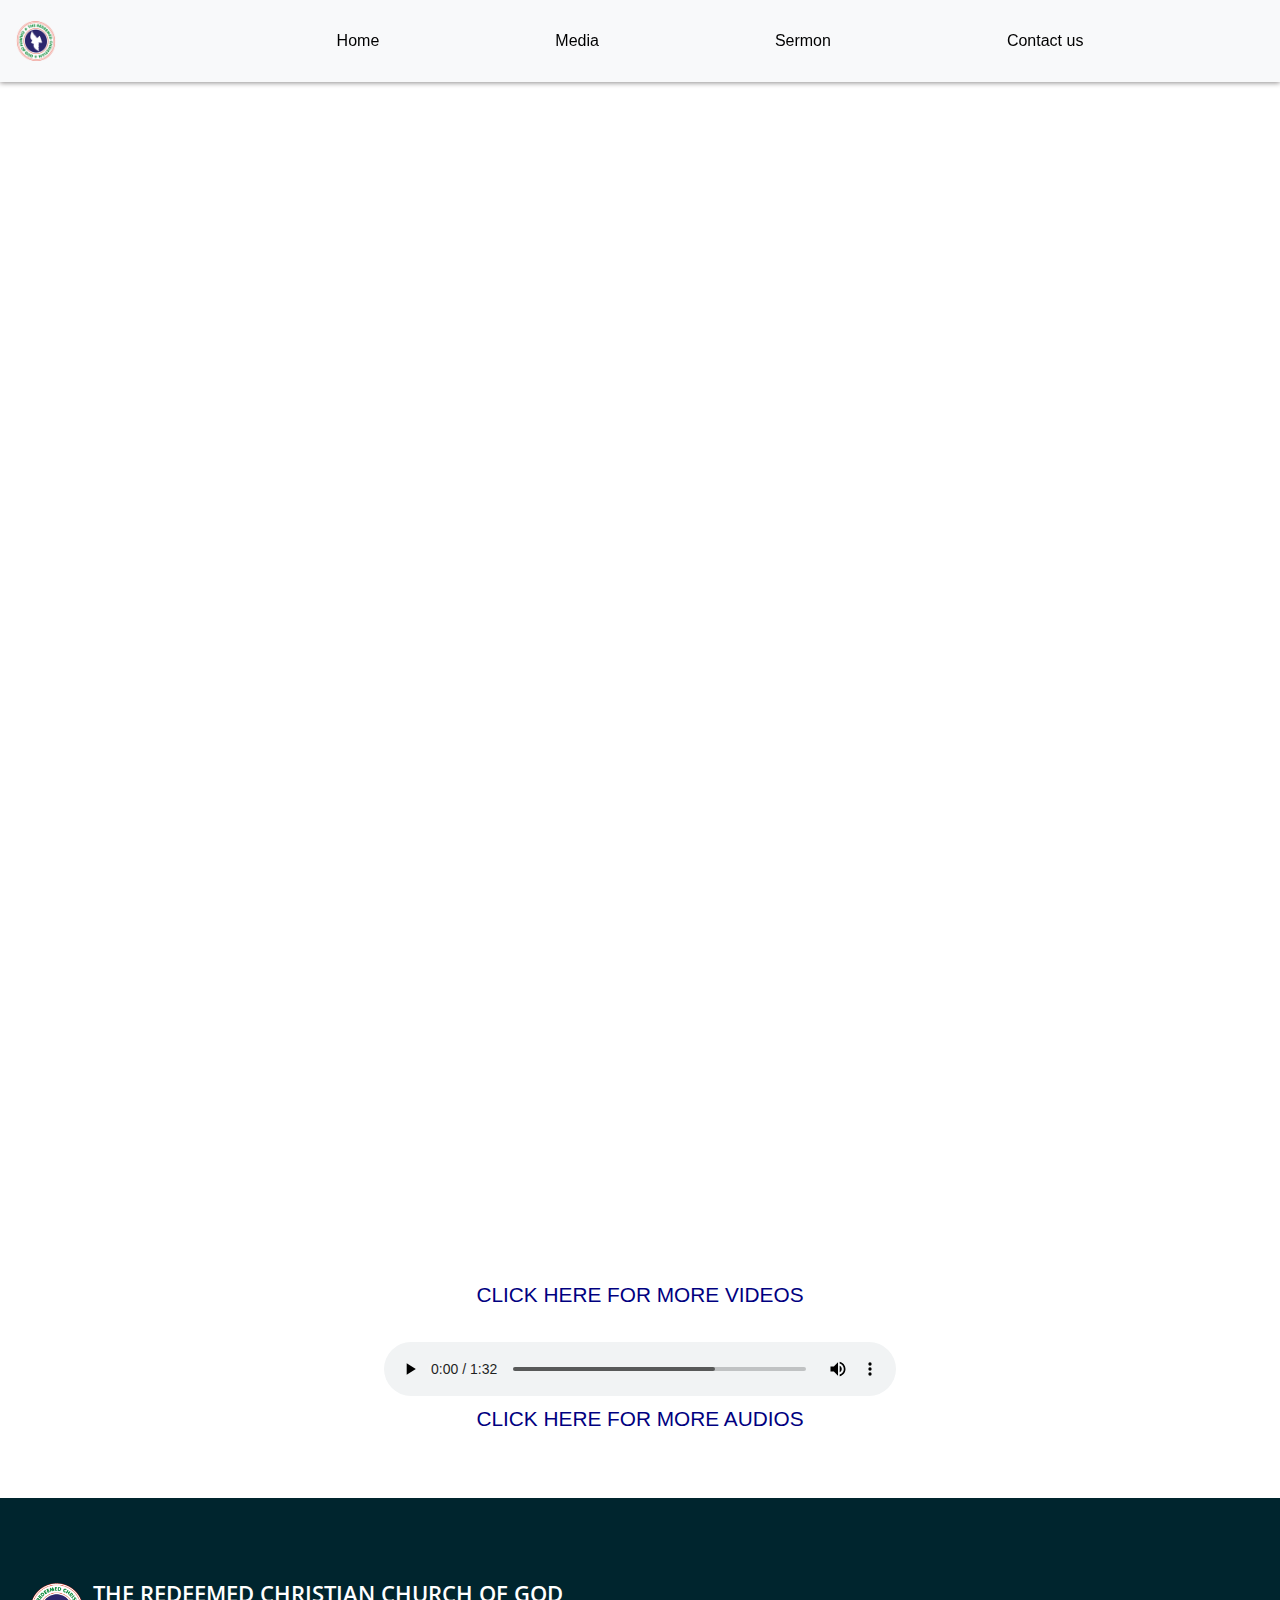
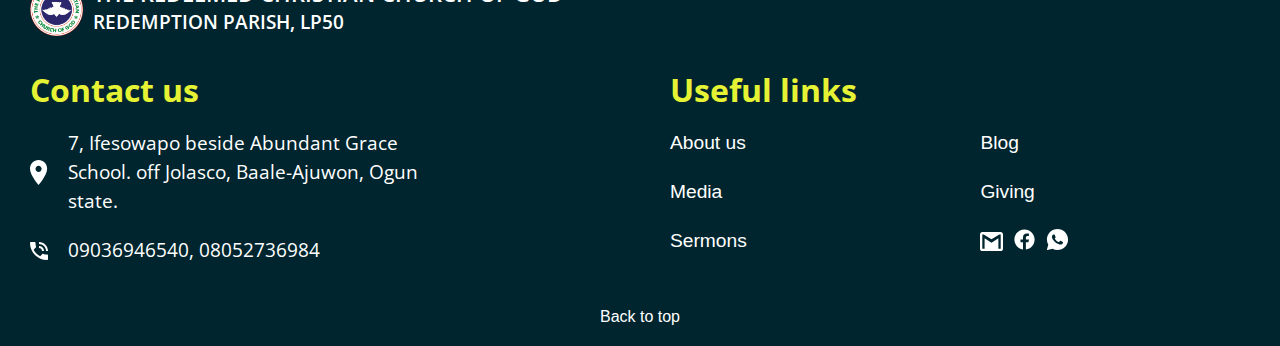
==== commit 8db7fc33: "Add files via upload" ====
--- a/media.html
+++ b/media.html
@@ -21,7 +21,6 @@
     <nav class="navbar navbar-light bg-light">
       <a class="navbar-brand" href="index.html">
         <img src="RCCG-LOGO-GIF.gif" width="30" height="30" class="d-inline-block align-top" alt="">
-        MEDIA
       </a>
     </nav>
     <button class="navbar-toggler" type="button" data-toggle="collapse" data-target="#navbarSupportedContent" aria-controls="navbarSupportedContent" aria-expanded="false" aria-label="Toggle navigation">
--- a/style.css
+++ b/style.css
@@ -11,8 +11,13 @@
     font-family: 'Poppins', sans-serif;
 }
 
+.up{
+    height: 50rem;
+}
+
 .up img{
     max-width: 100%;
+    height: 100%;
     position: relative;
     top: 4rem;    
 }
@@ -71,6 +76,9 @@
     margin-left: auto!important;
 }
 
+.navbar{
+    max-width: 100%;
+}
 
 .navbar-nav.mr-auto{
     display: flex!important; 
@@ -352,6 +360,12 @@
     margin: 20px 0px 0px 30px;
 }
 
+.Useful-links{
+    margin: 0rem 3% 0rem 0%;
+    max-width: 100%;
+}
+
+
 .e-mail, .facebook, .whatsapp{
     margin-right: 10px;
 }
@@ -887,12 +901,13 @@
 @media screen and (max-width: 768px){
 
     .up{
-        height: 26rem;
+        height: 31.5rem;
     }
 
     .up img{
-        height: 26rem;
-        margin-top: -4rem;   
+        width: 100%;
+        height: 100%;
+        margin-top: 0rem;   
     }
 
     .container-fluid{
@@ -929,6 +944,10 @@
         padding: 0 0 0 0;
         width: 50px;
         margin-left: 4rem;
+    }
+
+    .navbar{
+        max-width: 100%;
     }
 
     .right{
@@ -1032,16 +1051,16 @@
         .media-car{
             position: relative;
             bottom: 0.2rem;
-            width: auto;
-            height: 425px;
+            height: 30rem;
         }
 
         .media-inner img{
-            height: 425px;
+            width: 100%;
+            height: 100%;
         }
 
         .vid{
-            margin: 3rem 0rem 3rem 0rem;
+            margin: 5rem 0rem 3rem 0rem;
             display: flex;
             flex-direction: column;
             text-align: center;
@@ -1178,7 +1197,7 @@
     
         .Useful-links{
             margin: 0rem 0% 0rem 0%;
-            width: 720px;
+            max-width: 100%;
         }
     
         
@@ -1225,12 +1244,13 @@
 @media screen and (max-width: 425px){
 
     .up{
-        height: 26rem;
+        height: 20rem;
     }
 
     .up img{
-        height: 26rem;
-        margin-top: -1rem;   
+        width: 100%;
+        height: 100%;
+        margin-top: -0.8rem;   
     }
 
     .container-fluid{
@@ -1252,6 +1272,14 @@
         margin-left: 0rem;
     }
 
+    .navbar{
+        padding: 2px!important;
+    }
+
+    .navbar-brand{
+        margin-left: 1rem;
+    }
+    
     a.navbar-brand{
         font-family: 'Open Sans';
         font-weight: 700;
@@ -1266,7 +1294,7 @@
     button.navbar-toggler{
         padding: 0 0 0 0;
         width: 50px;
-        margin-left: 4rem;
+        margin-left: 2rem;
     }
 
     .right{
@@ -1515,7 +1543,7 @@
     
         .Useful-links{
             margin: 0rem 0% 0rem 0%;
-            width: 425px;
+            max-width: 100%;
         }
     
         
@@ -1539,7 +1567,7 @@
         
         .pic-vid, .blog, .Sermons, .About, .giving{
             font-family: 'Open Sans';
-            margin: 20px 0px 0px 20px;
+            margin: 20px 0px 0px 0px;
             color: white;
             font-size: 0.9rem;
             font-weight: 500;
@@ -1561,14 +1589,14 @@
 @media screen and (max-width: 375px){
 
     .up{
-        height: 25rem;
+        height: 16rem;
         margin-bottom: 4rem;
     }
 
     .up img{
         max-width: 100%;
-        height: 25rem;
-        margin-top: 0rem;   
+        height: 100%;
+        margin-top: -0.8rem;   
     }
 
     .container-fluid{
@@ -1576,9 +1604,14 @@
         
     }
 
+    .navbar{
+        padding: 2px!important;
+    }
+
     a.navbar-brand{
         font-family: 'Open Sans';
         font-weight: 600;
+        margin-left: 10px;
     }
 
     a.nav-link{
@@ -1629,7 +1662,7 @@
     }
     
     img.logo-gif{
-        width: 29px;
+        width: 25px;
         margin-left: 0rem;
     }
     
@@ -1683,9 +1716,9 @@
         text-align: center;
         background-color: #F5F7FA;
         margin: 0rem 5% 2rem 5%;
+        border-radius: 0.5rem;
         /* border: 0px solid black;
         margin-right: 0.5rem;
-        border-radius: 1rem;
         box-shadow: 0px 3px 5px rgb(95, 92, 92); */
     }
 
@@ -1696,8 +1729,8 @@
         text-align: center;
         background-color: #F5F7FA;
         margin: 0rem 5% 0% 5%;
+        border-radius: 0.5rem;
         /* border: 0px solid black;
-        border-radius: 1rem;
         box-shadow: 0px 3px 5px rgb(95, 92, 92); */
     }
 
@@ -1733,13 +1766,13 @@
 
         .media-car{
             position: relative;
-            bottom: 0.2rem;
-            width: auto;
-            height: 375px;
+            top: -1rem;
+            height: 15rem;
         }
 
         .media-inner img{
-            height: 375px;
+            max-width: 100%;
+            height: 100%;
         }
 
         .vid{
@@ -1753,9 +1786,13 @@
             margin-bottom: 1rem;
         }
 
+        .fb-vid{
+            height: 8rem;
+        }
+
         .fb-vid iframe{
-            width: 80%;
-            height: 7rem;
+            width: 100%;
+            height: 100%;
         }
 
         audio{
@@ -1829,6 +1866,9 @@
         
     }
     
+    h2.links{
+        margin-right: 2rem;
+    }
 
     
     .contact{
@@ -1875,18 +1915,26 @@
     
     .media-contact{
         display: flex;
-        margin: 20px 0px 0px 10px;
+        margin: 20px 0px 0px 0px;
         
     }
 
     .Useful-links{
         margin: 1rem 0% 0rem 0%;
-        width: 375px;
+        width: 100%;
     }
 
     
     .e-mail, .facebook, .whatsapp{
         margin: 0px 10px 0px 10px;
+    }
+
+    .first-col{
+        margin-left: 0rem;
+    }
+
+    h2.links{
+        margin-left: 0rem;
     }
     
     .gmail img{
@@ -1904,7 +1952,7 @@
     }
     
     .pic-vid, .blog, .Sermons, .About, .giving{
-        margin: 20px 0px 0px 20px;
+        margin: 20px 0px 0px 0px;
         color: white;
         font-size: 0.9rem;
         font-weight: 500;
@@ -1926,22 +1974,22 @@
 
     
     .up{
-        height: 25rem;
+        height: 12rem;
         margin-bottom: 2rem;
     }
 
     .up img{
         max-width: 100%;
-        height: 22rem;
-        margin-top: 0rem;   
+        height: 100%;
+        margin-top: -1rem;   
     }
 
     .week{
         font-family: 'Fira Sans';
-        margin: 5rem 0rem 0rem 0rem;
+        margin: 7rem 0rem 0rem 0rem;
         font-weight: 600;
         text-align: center;
-        font-size: 1.8rem;
+        font-size: 1.9rem;
     }
 
     .container-fluid{
@@ -1952,7 +2000,7 @@
     button.navbar-toggler{
         padding: 0 0 0 0;
         width: 50px;
-        margin-left: 2rem;
+        margin-left: 1rem;
     }
 
     
@@ -1971,7 +2019,7 @@
     .week-words{
         font-family: 'Open Sans';
         font-weight: 400;
-        font-size: 0.8rem;
+        font-size: 1rem;
         text-align: center;
         margin: 0.6rem 8% 2rem 8%;
     }
@@ -1981,6 +2029,7 @@
         display: flex;
         flex-direction: column;
         margin: 0.6rem 2% 2rem 2%;
+        
     }
 
     .Sunday, .Tuesday{
@@ -2051,12 +2100,12 @@
         .media-car{
             position: relative;
             bottom: 0.2rem;
-            width: auto;
-            height: 320px;
+            height: 12rem;
         }
 
         .media-inner img{
-            height: 320px;
+            width: 100%;
+            height: 100%;
         }
 
         .vid{
@@ -2066,14 +2115,16 @@
             text-align: center;
         }
 
-        .video-check{
-            margin-bottom: 1rem;
+        
+        .fb-vid{
+            height: 7rem;
         }
 
         .fb-vid iframe{
-            width: 80%;
-            height: 7rem;
-        }
+            width: 100%;
+            height: 100%;
+        }
+
         audio{
             width: 80%;
         }
@@ -2195,15 +2246,15 @@
             margin: 20px 0px 0px 10px;
             
         }
+
     
         .Useful-links{
-            margin: 2rem 0% 0rem -16%;
-            width: 260px;
+            margin: 2rem 0% 0rem 0%;
         }
     
         
         .e-mail, .facebook, .whatsapp{
-            margin: 0px 10px 0px 10px;
+            margin: 0px 10px 0px 0px;
         }
         
         .gmail img{
@@ -2221,7 +2272,7 @@
         }
         
         .pic-vid, .blog, .Sermons, .About, .giving{
-            margin: 20px 0px 0px 20px;
+            margin: 20px 0px 0px 0px;
             color: white;
             font-size: 0.9rem;
             font-weight: 500;
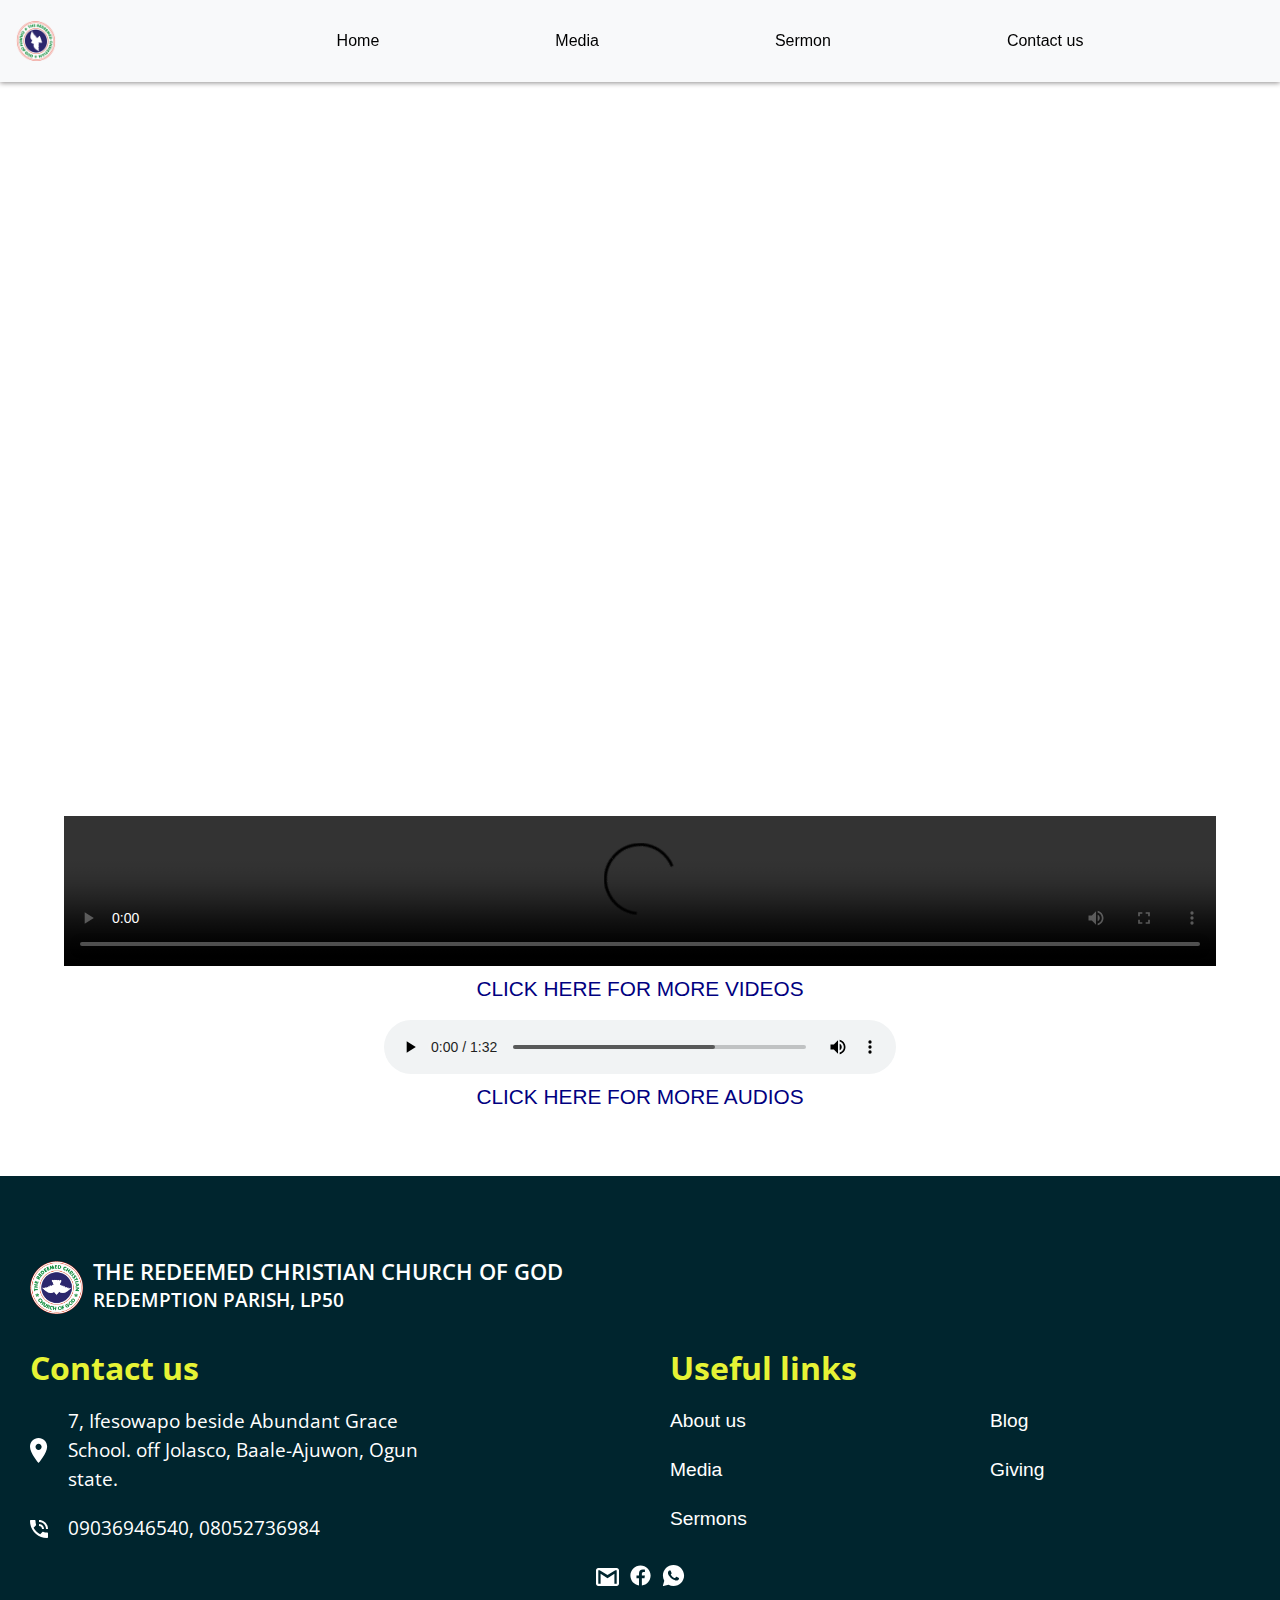
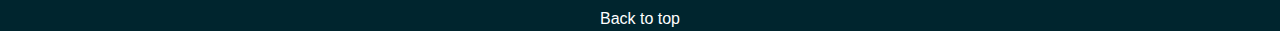
==== commit 23120724: "Update media.html" ====
--- a/media.html
+++ b/media.html
@@ -80,11 +80,11 @@
   <div class="vid">
     <div class="video-check">
       <div class="fb-vid">
-        <iframe src="https://www.facebook.com/plugins/video.php?href=https%3A%2F%2Ffb.watch%2Fe8yo4ec_BA%2F&width=1000&show_text=false&height=413&appId" style="border:none;overflow:hidden" scrolling="no" frameborder="0" allowfullscreen="true" allow="autoplay; clipboard-write; encrypted-media; picture-in-picture; web-share" allowFullScreen="true"></iframe>
+        <video controls loop>
+          <source src="Facebook_Video_1657556843174.mp4" type="video/mp4">
+        </video>
+        <a href="https://drive.google.com/drive/folders/1CjHgJ7TzulHyuVQUW0pgq7_cOLoF_2S6?usp=sharing" target="#_blank"><p class="d-vid">CLICK HERE FOR MORE VIDEOS</p></a>
       </div>
-    <div class="down-videos">
-      <a href="https://drive.google.com/drive/folders/1CjHgJ7TzulHyuVQUW0pgq7_cOLoF_2S6?usp=sharing" target="#_blank"><p class="d-vid">CLICK HERE FOR MORE VIDEOS</p></a>
-    </div> 
     </div>  
     <div class="audio-session">
       <audio controls loop>
@@ -164,31 +164,11 @@
             <a href="">
               Giving</a>
           </div>
-          <div class="media-contact">
-            <div class="e-mail">
-              <div class="gmail">
-                <a href="mailto:redemptionlifeparish@gmail.com" target="_blank">
-                  <img src="icon-email.svg" alt=""></a>
-                </div>
-            </div>
-            <div class="facebook">
-              <div class="fb">
-                <a href="https://www.facebook.com/RCCG-Redemption-Parish-LP-50-105562621445487" target="_blank">
-                  <img src="icons8-facebook.svg" alt=""></a>
-                </div>
-            </div>
-            <div class="whatsapp">
-              <div class="wa">
-                <a href="https://www.wa.me/qr/RDBFOL3J42VEL1" target="_blank">
-                  <img src="icons8-whatsapp.svg" alt=""></a>
-                </div>
-            </div>
-          </div>
         </div>
       </div>
     </div>
   </div>
-  <!-- <div class="media-contact">
+  <div class="media-contact">
     <div class="e-mail">
       <div class="gmail">
         <a href="mailto:redemptionlifeparish@gmail.com" target="_blank">
@@ -207,7 +187,7 @@
           <img src="icons8-whatsapp.svg" alt=""></a>
         </div>
     </div>
-  </div> -->
+  </div>
   <div class="back-to-top">
     <a href="#top">Back to top</a>
   </div>
--- a/style.css
+++ b/style.css
@@ -12,12 +12,12 @@
 }
 
 .up{
-    height: 50rem;
+    /* max-height: 20rem;     */
 }
 
 .up img{
-    max-width: 100%;
-    height: 100%;
+    width: 100%;
+    height: 43rem;
     position: relative;
     top: 4rem;    
 }
@@ -78,6 +78,7 @@
 
 .navbar{
     max-width: 100%;
+
 }
 
 .navbar-nav.mr-auto{
@@ -114,11 +115,12 @@
 }
 
 .carousel{
-    margin: 4rem 3% 10rem 3%;
+    margin: 4rem 5% 6rem 5%;
 }
 
 .carousel-inner img{
-    height: 48rem;
+    height: 45rem;
+    width: 100%;
 }
 
 .week{
@@ -222,12 +224,12 @@
     margin: 0% 0% 0% 0%;
     position: relative;
     bottom: 0.2rem;
-    height: 680px;
+    /* height: 42rem; */
 }
 
 .media-inner img{
-    width: auto;
-    height: 42rem;
+    width: 100%;
+    height: 44rem;
 }
 
 .d-block, .w-100{
@@ -241,13 +243,8 @@
     text-align: center;
 }
 
-.video-check{
-    margin-bottom: 1rem;
-}
-
-.fb-vid iframe{
-    width: 80%;
-    height: 30rem;
+video{
+    width: 90%;
 }
 
 audio{
@@ -271,7 +268,6 @@
 
 footer{
     background-color: #00252E;
-    height: 28rem;
 }
 
 .empty{
@@ -357,12 +353,13 @@
 
 .media-contact{
     display: flex;
-    margin: 20px 0px 0px 30px;
+    margin: 20px 0px 0px 10px;
+    justify-content: center;
 }
 
 .Useful-links{
     margin: 0rem 3% 0rem 0%;
-    max-width: 100%;
+    width: 100%;
 }
 
 
@@ -403,7 +400,7 @@
 .back-to-top{
     display: flex;
     justify-content: center;
-    margin-top: 40px;
+    margin-top: 20px;
 }
 
 .back-to-top a{
@@ -415,17 +412,26 @@
     color:yellow;
 }
 
+.bot-space{
+    background-color:#00252E ;
+    height: 2rem;
+    position: relative;
+    top: -1rem;
+    z-index: -1;
+}
+
 
 @media screen and (min-width: 1441px){
 
-    .up{
+    /* .up{
         height: 1280px;
         position: relative;
         top: 2rem;
-    }
+    } */
 
     .up img{
         width: 100%;
+        height: 100%;
     }
 
 
@@ -534,12 +540,13 @@
         .media-car{
             position: relative;
             bottom: 4rem;
-            width: auto;
-            height: 1280px;
+            /* width: auto;
+            height: 1280px; */
         }
 
         .media-inner img{
-            height: 1280px;
+            width: 100%;
+            height: 100%;
         }
 
         .vid{
@@ -549,14 +556,10 @@
             text-align: center;
         }
 
-        .video-check{
-            margin-bottom: 1rem;
-        }
-
-        .fb-vid iframe{
-            max-width: 90%;
-            height: 54rem;
-        }
+        video{
+            width: 90%;
+        }
+
 
         audio{
             width: 50%;
@@ -577,7 +580,6 @@
 
     footer{
         background-color: #00252E;
-        height: 43rem;
     }
 
 
@@ -663,7 +665,8 @@
 
     .media-contact{
         display: flex;
-        margin: 20px 0px 0px 30px;
+        margin: 20px 0px 0px 0px;
+        justify-content: center;
     }
 
     .e-mail, .facebook, .whatsapp{
@@ -707,11 +710,12 @@
         display: flex;
         justify-content: center;
         margin-top: 4rem;
+        font-size: 2rem;
     }
 
     .back-to-top a{
         color: white;
-        font-size: 2rem;
+        
     }
 
     .back-to-top a:hover{
@@ -719,20 +723,29 @@
         color:yellow;
     }
 
+    .bot-space{
+        background-color:#00252E ;
+        height: 2rem;
+        position: relative;
+        top: -1rem;
+        z-index: -1;
+    }
+
 }
 
 @media screen and (max-width: 1024px){
 
-    .up{
+    /* .up{
         max-width: 1024px;
         height: 612px;
         
-    }
+    } */
 
     .up img{
         position: relative;
-        top: 4.5rem;
-        width: 1024px;
+        top: 4.3rem;
+        height: 100%;
+        width: 100%;
     }
 
 
@@ -773,12 +786,17 @@
     }
 
     .carousel{
-        margin: 4rem 0% 3rem 0%;
+        margin: 4rem 3% 3rem 3%;
+    }
+
+    .carousel-inner img{
+        height: 40rem;
+        width: 100%;
     }
 
     .week{
         font-family: 'Fira Sans';
-        margin: 6rem 0rem 0rem 0rem;
+        margin: 9rem 0rem 0rem 0rem;
         font-weight: 600;
         text-align: center;
         font-size: 2.8rem;
@@ -848,14 +866,10 @@
             text-align: center;
         }
 
-        .video-check{
-            margin-bottom: 1rem;
-        }
-
-        iframe{
-            max-width: 80%;
-            height: 22rem;
-        }
+        video{
+            width: 90%;
+        }
+
 
         audio{
             width: 80%;
@@ -896,13 +910,21 @@
             font-size: 0.9rem;
             margin-bottom: 0rem;
         }
+
+        .bot-space{
+            background-color:#00252E ;
+            height: 2rem;
+            position: relative;
+            top: -1rem;
+            z-index: -1;
+        }
 }
 
 @media screen and (max-width: 768px){
 
-    .up{
+    /* .up{
         height: 31.5rem;
-    }
+    } */
 
     .up img{
         width: 100%;
@@ -967,8 +989,7 @@
     }
 
     .carousel-inner img{
-        width: 768px;
-        height: 580px;
+        height: 20%;
     }
 
     .week{
@@ -1001,9 +1022,9 @@
         text-align: center;
         background-color: #F5F7FA;
         margin: 0rem 10% 2rem 10%;
+        border-radius: 0.5rem;
         /* border: 0px solid black;
-        margin-right: 0.5rem;
-        border-radius: 0.5rem;
+        margin-right: 0.5rem;   
         box-shadow: 0px 3px 5px rgb(95, 92, 92); */
     }
 
@@ -1014,8 +1035,8 @@
         text-align: center;
         background-color: #F5F7FA;
         margin: 0rem 10% 3% 10%;
+        border-radius: 0.5rem;
         /* border: 0px solid black;
-        border-radius: 0.5rem;
         box-shadow: 0px 3px 5px rgb(95, 92, 92); */
     }
 
@@ -1051,7 +1072,6 @@
         .media-car{
             position: relative;
             bottom: 0.2rem;
-            height: 30rem;
         }
 
         .media-inner img{
@@ -1066,13 +1086,8 @@
             text-align: center;
         }
 
-        .video-check{
-            margin-bottom: 1rem;
-        }
-
-        .fb-vid iframe{
-            width: 80%;
-            height: 16rem;
+        video{
+            width: 90%;
         }
 
         audio{
@@ -1094,7 +1109,6 @@
     
         footer{
             background-color: #00252E;
-            height: 35rem;
         }
     
         .empty{
@@ -1153,7 +1167,7 @@
             font-weight: 600;
             font-size: 1.6rem;
             color: rgb(230, 243, 53);
-            margin: 4% 0px 0px 1%;
+            margin: 4% 0px 0px 0%;
         }
         
         .links{
@@ -1161,11 +1175,11 @@
             font-weight: 600;
             font-size: 1.6rem;
             color: rgb(230, 243, 53);
-            margin: 5% 0px 0px 3%;
+            margin: 5% 0px 0px 0%;
         }
     
         .location, .phone{
-            margin: 10px 0px 0px 1%;
+            margin: 10px 0px 0px 0%;
             color: white;
             display: flex;
             align-items: center;
@@ -1191,7 +1205,8 @@
         
         .media-contact{
             display: flex;
-            margin: 20px 0px 0px 10px;
+            margin: 20px 0px 0px 0rem;
+            justify-content: center;
             
         }
     
@@ -1221,19 +1236,17 @@
         
         .pic-vid, .blog, .Sermons, .About, .giving{
             font-family: 'Open Sans';
-            margin: 20px 0px 0px 20px;
+            margin: 20px 0px 0px 0px;
             color: white;
             font-size: 1.1rem;
             font-weight: 500;
             
         }
         
-        
-        
-        
         .back-to-top{
             display: flex;
             justify-content: center;
+            font-family: 'Open Sans';
             margin-top: 30px;
             font-weight: 500;
             font-size: 1.1rem;
@@ -1243,9 +1256,9 @@
 
 @media screen and (max-width: 425px){
 
-    .up{
+    /* .up{
         height: 20rem;
-    }
+    } */
 
     .up img{
         width: 100%;
@@ -1314,8 +1327,7 @@
     }
 
     .carousel-inner img{
-        width: 425px;
-        height: 425px;
+        height: 100%;
     }
 
     .week{
@@ -1348,9 +1360,9 @@
         text-align: center;
         background-color: #F5F7FA;
         margin: 0rem 5% 2rem 5%;
+        border-radius: 0.5rem;
         /* border: 0px solid black;
         margin-right: 0.5rem;
-        border-radius: 0.5rem;
         box-shadow: 0px 3px 5px rgb(95, 92, 92); */
     }
 
@@ -1361,8 +1373,8 @@
         text-align: center;
         background-color: #F5F7FA;
         margin: 0rem 5% 0% 5%;
+        border-radius: 0.5rem;
         /* border: 0px solid black;
-        border-radius: 0.5rem;
         box-shadow: 0px 3px 5px rgb(95, 92, 92); */
     }
 
@@ -1390,208 +1402,201 @@
 
     /*CSS for media and the like html codes starts HERE!!!*/
 
-        .navbar{
-            display: grid;
-            grid-template-columns: 3fr 1fr!important;
-        }
-
-        .media-car{
-            position: relative;
-            bottom: 0.2rem;
-            width: auto;
-            height: 425px;
-        }
-
-        .media-inner img{
-            height: 425px;
-        }
-
-        .vid{
-            margin: 3rem 0rem 3rem 0rem;
-            display: flex;
-            flex-direction: column;
-            text-align: center;
-        }
-
-        .video-check{
-            margin-bottom: 1rem;
-        }
-
-        .fb-vid iframe{
-            width: 80%;
-            height: 9rem;
-        }
-
-        audio{
-            width: 80%;
-        }
-
-        .video-check a, .down-sermons a{
-            text-decoration: none;
-            color:navy;
-        }
-
-        .d-ser, .d-vid{
-            text-decoration: none;
-            font-size: 1rem;
-            font-weight: 500;
-        }
-
-        /*CSS for media and the like html codes stops HERE!!!*/
-    
-        footer{
-            background-color: #00252E;
-            height: 32rem;
-        }
-    
-        .empty{
-            background-color: #00252E;
-            height: 2rem;
-        }
-            
-        .ill img{
-            width: 100%;
-            position: relative;
-        
-        }
-        
-        .church-name-logo{
-            display: flex;
-            /* align-items: center;
-            justify-content: center; */
-            margin: 16px 5% 0px 5%;
-        }
-        
-        .log-par img{
-            width: 42px;
-            height: 42px;
-            margin-right: 8px;
-        }
-        
-        .church-name{
-            font-family: 'Open Sans';
-            color: white;
-        }
-        
-        .rccg{
-            font-weight: 600;
-            font-size: 0.9rem;
-            margin-bottom: 0.2rem;
-        }
-        
-        .parish{
-            font-weight: 500;
-            font-size: 0.8rem;
-            margin-bottom: 0rem;
-        }
-        
-        .contact-useful{
-            display: flex;
-            flex-direction: column;
-            align-items: center;
-            
-        }
-        
-    
-        
-        .contact{
-            font-family: 'Open Sans';
-            font-weight: 600;
-            font-size: 1.4rem;
-            color: rgb(230, 243, 53);
-            margin: 8% 0px 0px 0%;
-        }
-        
-        .links{
-            font-family: 'Open Sans';
-            font-weight: 600;
-            font-size: 1.4rem;
-            color: rgb(230, 243, 53);
-            margin: 5% 0px 0px 5%;
-        }
-    
-        .location, .phone{
-            margin: 10px 0px 0px 0px;
-            color: white;
-            display: flex;
-            align-items: center;
-        }
-    
-        .call{
-            font-family: 'Open Sans';
-            font-size: 0.9rem;
-            font-weight: 500;
-        }
-        
-        .loc img, .fone img{
-            margin-right: 10px;
-            width: 14px;
-        }
-        
-        .address{
-            width: 80%;
-            font-family: 'Open Sans';
-            font-weight: 500;
-            font-size: 0.9rem;
-        }
-        
-        .media-contact{
-            display: flex;
-            margin: 20px 0px 0px 20px;
-            
-        }
-    
-        .Useful-links{
-            margin: 0rem 0% 0rem 0%;
-            max-width: 100%;
-        }
-    
-        
-        .e-mail, .facebook, .whatsapp{
-            margin: 0px 10px 0px 10px;
-        }
-        
-        .gmail img{
-            width: 18px;
-            margin-top: 3px;
-        }
-        
-        .fb img, .whatsapp img{
-            width: 18px;
-        }
-        
-        .use-col{
-            display: grid;
-            grid-template-columns: 1fr 1fr;
-    }
-        
-        .pic-vid, .blog, .Sermons, .About, .giving{
-            font-family: 'Open Sans';
-            margin: 20px 0px 0px 0px;
-            color: white;
-            font-size: 0.9rem;
-            font-weight: 500;
-           
-        }
-        
-        
-        
-        
-        .back-to-top{
-            display: flex;
-            justify-content: center;
-            margin-top: 30px;
-            font-weight: 500;
-        }
+    .navbar{
+        display: grid;
+        grid-template-columns: 3fr 1fr!important;
+    }
+
+    .media-car{
+        position: relative;
+        bottom: 0.5rem;
+    }
+
+    .media-inner img{
+        height: 100%;
+        width: 100%;
+    }
+
+    /* .vid{
+        margin: 3rem 0rem 3rem 0rem;
+        display: flex;
+        flex-direction: column;
+        text-align: center;
+    } */
+
+    video{
+        width: 90%;
+    }
+
+    audio{
+        width: 80%;
+    }
+
+    .video-check a, .down-sermons a{
+        text-decoration: none;
+        color:navy;
+    }
+
+    .d-ser, .d-vid{
+        text-decoration: none;
+        font-size: 1rem;
+        font-weight: 500;
+    }
+
+    /*CSS for media and the like html codes stops HERE!!!*/
+
+    footer{
+        background-color: #00252E;
+    }
+
+    .empty{
+        background-color: #00252E;
+        height: 2rem;
+    }
+        
+    .ill img{
+        width: 100%;
+        position: relative;
+    
+    }
+    
+    .church-name-logo{
+        display: flex;
+        /* align-items: center;
+        justify-content: center; */
+        margin: 16px 5% 0px 5%;
+    }
+    
+    .log-par img{
+        width: 42px;
+        height: 42px;
+        margin-right: 8px;
+    }
+    
+    .church-name{
+        font-family: 'Open Sans';
+        color: white;
+    }
+    
+    .rccg{
+        font-weight: 600;
+        font-size: 0.9rem;
+        margin-bottom: 0.2rem;
+    }
+    
+    .parish{
+        font-weight: 500;
+        font-size: 0.8rem;
+        margin-bottom: 0rem;
+    }
+    
+    .contact-useful{
+        display: flex;
+        flex-direction: column;
+        align-items: center;
+        
+    }
+    
+
+    
+    .contact{
+        font-family: 'Open Sans';
+        font-weight: 600;
+        font-size: 1.4rem;
+        color: rgb(230, 243, 53);
+        margin: 2% 0px 0px 0%;
+    }
+    
+    .links{
+        font-family: 'Open Sans';
+        font-weight: 600;
+        font-size: 1.4rem;
+        color: rgb(230, 243, 53);
+        margin: 5% 0px 0px 0%;
+    }
+
+    .location, .phone{
+        margin: 10px 0px 0px 0px;
+        color: white;
+        display: flex;
+        align-items: center;
+    }
+
+    .call{
+        font-family: 'Open Sans';
+        font-size: 0.9rem;
+        font-weight: 500;
+    }
+    
+    .loc img, .fone img{
+        margin-right: 10px;
+        width: 14px;
+    }
+    
+    .address{
+        width: 80%;
+        font-family: 'Open Sans';
+        font-weight: 500;
+        font-size: 0.9rem;
+    }
+    
+    .media-contact{
+        display: flex;
+        margin: 20px 0px 0px 0px;
+        justify-content: center;
+        
+    }
+
+    .Useful-links{
+        margin: 0rem 0% 0rem 0%;
+        width: 100%;
+    }
+
+    
+    .e-mail, .facebook, .whatsapp{
+        margin: 0px 10px 0px 10px;
+    }
+    
+    .gmail img{
+        width: 18px;
+        margin-top: 3px;
+    }
+    
+    .fb img, .whatsapp img{
+        width: 18px;
+    }
+    
+    .use-col{
+        display: grid;
+        grid-template-columns: 1fr 1fr;
+    }
+    
+    .pic-vid, .blog, .Sermons, .About, .giving{
+        font-family: 'Open Sans';
+        margin: 20px 0px 0px 0px;
+        color: white;
+        font-size: 0.9rem;
+        font-weight: 500;
+    }
+    
+    
+    .back-to-top{
+        display: flex;
+        justify-content: center;
+        font-family: 'Open Sans';
+        margin-top: 30px;
+        font-size: 0.9rem;
+        font-weight: 500;
+    }
 
 }
 
 @media screen and (max-width: 375px){
 
-    .up{
+    /* .up{
         height: 16rem;
         margin-bottom: 4rem;
-    }
+    } */
 
     .up img{
         max-width: 100%;
@@ -1682,8 +1687,8 @@
     }
 
     .carousel-inner img{
-        width: 375px;
-        height: 375px;
+        /* width: 100%; */
+        height: 100%;
     }
 
     .week{
@@ -1759,63 +1764,64 @@
 
     /*CSS for media and the like html codes starts HERE!!!*/
 
-        .navbar{
-            display: grid;
-            grid-template-columns: 3fr 1fr!important;
-        }
-
-        .media-car{
-            position: relative;
-            top: -1rem;
-            height: 15rem;
-        }
-
-        .media-inner img{
-            max-width: 100%;
-            height: 100%;
-        }
-
-        .vid{
-            margin: 3rem 0rem 3rem 0rem;
-            display: flex;
-            flex-direction: column;
-            text-align: center;
-        }
-
-        .video-check{
-            margin-bottom: 1rem;
-        }
-
-        .fb-vid{
-            height: 8rem;
-        }
-
-        .fb-vid iframe{
-            width: 100%;
-            height: 100%;
-        }
-
-        audio{
-            width: 80%;
-        }
-
-        .video-check a, .down-sermons a{
-            text-decoration: none;
-            color:navy;
-        }
-
-        .d-ser, .d-vid{
-            text-decoration: none;
-            font-size: 0.9rem;
-            font-weight: 500;
-        }
-
-        /*CSS for media and the like html codes stops HERE!!!*/
+    .navbar{
+        display: grid;
+        grid-template-columns: 3fr 1fr!important;
+    }
+
+    .media-car{
+        position: relative;
+        top: -1rem;
+    }
+
+    .media-inner img{
+        max-width: 100%;
+        height: 100%;
+    }
+
+    .vid{
+        margin: 3rem 0rem 3rem 0rem;
+        display: flex;
+        flex-direction: column;
+        text-align: center;
+    }
+
+    .video-check{
+        margin-bottom: 1rem;
+    }
+
+    video{
+        width: 90%;
+    }
+
+
+
+    .fb-vid iframe{
+        width: 100%;
+        height: 100%;
+    }
+
+    audio{
+        width: 80%;
+    }
+
+    .video-check a, .down-sermons a{
+        text-decoration: none;
+        color:navy;
+    }
+
+    .d-ser, .d-vid{
+        text-decoration: none;
+        font-size: 0.9rem;
+        font-weight: 500;
+    }
+
+    /*CSS for media and the like html codes stops HERE!!!*/
 
 
     footer{
         background-color: #00252E;
-        height: 31rem;
+        height: 100%;
     }
 
     .empty{
@@ -1876,7 +1882,7 @@
         font-weight: 600;
         font-size: 1.2rem;
         color: rgb(230, 243, 53);
-        margin: 8% 0px 0px 0%;
+        margin: 2% 0px 0px 0%;
     }
     
     .links{
@@ -1884,7 +1890,7 @@
         font-weight: 600;
         font-size: 1.2rem;
         color: rgb(230, 243, 53);
-        margin: 5% 0px 0px 5%;
+        margin: 0% 0px 0px 5%;
     }
 
     .location, .phone{
@@ -1915,7 +1921,8 @@
     
     .media-contact{
         display: flex;
-        margin: 20px 0px 0px 0px;
+        margin: 20px 0px 0px 0rem;
+        justify-content: center;
         
     }
 
@@ -1973,10 +1980,10 @@
 @media screen and (max-width: 320px){
 
     
-    .up{
+    /* .up{
         height: 12rem;
         margin-bottom: 2rem;
-    }
+    } */
 
     .up img{
         max-width: 100%;
@@ -2077,8 +2084,8 @@
     }
 
     .carousel-inner img{
-        width: 320px;
-        height: 320px;
+        /* width: 100%; */
+        height: 100%;
     }
 
     
@@ -2092,206 +2099,210 @@
 
     /*CSS for media and the like html codes starts HERE!!!*/
 
-        .navbar{
-            display: grid;
-            grid-template-columns: 3fr 1fr!important;
-        }
-
-        .media-car{
-            position: relative;
-            bottom: 0.2rem;
-            height: 12rem;
-        }
-
-        .media-inner img{
-            width: 100%;
-            height: 100%;
-        }
-
-        .vid{
-            margin: 3rem 0rem 3rem 0rem;
-            display: flex;
-            flex-direction: column;
-            text-align: center;
-        }
-
-        
-        .fb-vid{
-            height: 7rem;
-        }
-
-        .fb-vid iframe{
-            width: 100%;
-            height: 100%;
-        }
-
-        audio{
-            width: 80%;
-        }
-
-        .video-check a, .down-sermons a{
-            text-decoration: none;
-            color:navy;
-        }
-
-        .d-ser, .d-vid{
-            text-decoration: none;
-            font-size: 0.9rem;
-            font-weight: 500;
-        }
-
-        /*CSS for media and the like html codes stops HERE!!!*/
-
-
-        footer{
-            background-color: #00252E;
-            height: 33rem;
-        }
-    
-        .empty{
-            background-color: #00252E;
-            height: 2rem;
-        }
-            
-        .ill img{
-            width: 100%;
-            position: relative;
-        
-        }
-        
-        .church-name-logo{
-            display: flex;;
-            /* align-items: center;
-            justify-content: center; */
-            margin: 16px 5% 0px 5%;
-        }
-        
-        .log-par img{
-            width: 36px;
-            height: 36px;
-            margin-right: 8px;
-        }
-        
-        .church-name{
-            font-family: 'Open Sans';
-            color: white;
-            align-self: center;
-        }
-        
-        .rccg{
-            font-weight: 600;
-            font-size: 0.7rem;
-            margin-bottom: 0.1rem;
-        }
-        
-        .parish{
-            font-weight: 600;
-            font-size: 0.6rem;
-            margin-bottom: 0;
-        }
-        
-        .contact-useful{
-            display: flex;
-            flex-direction: column;
-            align-items: center;
-            
-        }
-        
-    
-        
-        .contact{
-            font-family: 'Open Sans';
-            font-weight: 600;
-            font-size: 1.2rem;
-            color: rgb(230, 243, 53);
-            margin: 8% 0px 0px 0%;
-        }
-        
-        .links{
-            font-family: 'Open Sans';
-            font-weight: 600;
-            font-size: 1.2rem;
-            color: rgb(230, 243, 53);
-            margin: 5% 0px 0px 5%;
-        }
-    
-        .location, .phone{
-            margin: 10px 0px 0px 0px;
-            color: white;
-            display: flex;
-            align-items: center;
-        }
-    
-        
-    
-        .call{
-            font-size: 0.9rem;
-            font-weight: 500;
-        }
-        
-        .loc img, .fone img{
-            margin-right: 10px;
-            width: 14px;
-        }
-        
-        .address{
-            width: 90%;
-            font-family: 'Open Sans';
-            font-weight: 500;
-            font-size: 0.85rem;
-        }
-        
-        .media-contact{
-            display: flex;
-            margin: 20px 0px 0px 10px;
-            
-        }
-
-    
-        .Useful-links{
-            margin: 2rem 0% 0rem 0%;
-        }
-    
-        
-        .e-mail, .facebook, .whatsapp{
-            margin: 0px 10px 0px 0px;
-        }
-        
-        .gmail img{
-            width: 18px;
-            margin-top: 3px;
-        }
-        
-        .fb img, .whatsapp img{
-            width: 18px;
-        }
-        
-        .use-col{
-            display: grid;
-            grid-template-columns: 1fr 1fr;
-        }
-        
-        .pic-vid, .blog, .Sermons, .About, .giving{
-            margin: 20px 0px 0px 0px;
-            color: white;
-            font-size: 0.9rem;
-            font-weight: 500;
-        }
-        
-        
-        
-        
-        .back-to-top{
-            display: flex;
-            justify-content: center;
-            margin-top: 30px;
-            font-size: 0.9rem;
-            font-weight: 500;
-        }
-    
-}
-
-
-
-
-
+    .navbar{
+        display: grid;
+        grid-template-columns: 3fr 1fr!important;
+    }
+
+    .media-car{
+        position: relative;
+        bottom: 0.2rem;
+        /* height: 12rem; */
+    }
+
+    .media-inner img{
+        width: 100%;
+        height: 100%;
+    }
+
+    .vid{
+        margin: 3rem 0rem 3rem 0rem;
+        display: flex;
+        flex-direction: column;
+        text-align: center;
+    }
+
+
+    video{
+        width: 90%;
+    }
+
+    audio{
+        width: 80%;
+    }
+
+    .video-check a, .down-sermons a{
+        text-decoration: none;
+        color:navy;
+    }
+
+    .d-ser, .d-vid{
+        text-decoration: none;
+        font-size: 0.9rem;
+        font-weight: 500;
+    }
+
+    /*CSS for media and the like html codes stops HERE!!!*/
+
+
+    footer{
+        background-color: #00252E;
+        height: 100%;
+    }
+
+    .empty{
+        background-color: #00252E;
+        height: 2rem;
+    }
+        
+    .ill img{
+        width: 100%;
+        position: relative;
+    
+    }
+    
+    .church-name-logo{
+        display: flex;;
+        /* align-items: center;
+        justify-content: center; */
+        margin: 16px 5% 0px 5%;
+    }
+    
+    .log-par img{
+        width: 36px;
+        height: 36px;
+        margin-right: 8px;
+    }
+    
+    .church-name{
+        font-family: 'Open Sans';
+        color: white;
+        align-self: center;
+    }
+    
+    .rccg{
+        font-weight: 600;
+        font-size: 0.7rem;
+        margin-bottom: 0.1rem;
+    }
+    
+    .parish{
+        font-weight: 600;
+        font-size: 0.6rem;
+        margin-bottom: 0;
+    }
+    
+    .contact-useful{
+        display: flex;
+        flex-direction: column;
+        align-items: center;
+        
+    }
+    
+
+    
+    .contact{
+        font-family: 'Open Sans';
+        font-weight: 600;
+        font-size: 1.2rem;
+        color: rgb(230, 243, 53);
+        margin: 0% 0px 0px 0%;
+    }
+    
+    .links{
+        font-family: 'Open Sans';
+        font-weight: 600;
+        font-size: 1.2rem;
+        color: rgb(230, 243, 53);
+        margin: 0% 0px 0px 5%;
+    }
+
+    .location, .phone{
+        margin: 10px 0px 0px 0px;
+        color: white;
+        display: flex;
+        align-items: center;
+    }
+
+    
+
+    .call{
+        font-size: 0.75rem;
+        font-weight: 500;
+    }
+    
+    .loc img, .fone img{
+        margin-right: 10px;
+        width: 14px;
+    }
+    
+    .address{
+        width: 90%;
+        font-family: 'Open Sans';
+        font-weight: 500;
+        font-size: 0.75rem;
+    }
+    
+    .media-contact{
+        display: flex;
+        margin: 20px 0px 0px 0/7rem;
+        justify-content: center;
+        
+    }
+
+
+    .Useful-links{
+        margin: 1rem 0% 0rem 0%;
+    }
+
+    
+    .e-mail, .facebook, .whatsapp{
+        margin: 0px 10px 0px 0px;
+    }
+    
+    .gmail img{
+        width: 18px;
+        margin-top: 3px;
+    }
+    
+    .fb img, .whatsapp img{
+        width: 18px;
+    }
+    
+    .use-col{
+        display: grid;
+        grid-template-columns: 1fr 1fr;
+    }
+    
+    .pic-vid, .blog, .Sermons, .About, .giving{
+        margin: 20px 0px 0px 0px;
+        color: white;
+        font-size: 0.75rem;
+        font-weight: 500;
+    }
+    
+    
+    
+    
+    .back-to-top{
+        display: flex;
+        justify-content: center;
+        margin-top: 1rem;
+        font-size: 0.9rem!important;
+        font-weight: 500;
+        background-color: inherit;
+    }
+
+    .bot-space{
+        background-color:#00252E ;
+        height: 2rem;
+        position: relative;
+        top: -1rem;
+        z-index: -1;
+    }
+}
+
+
+
+
+
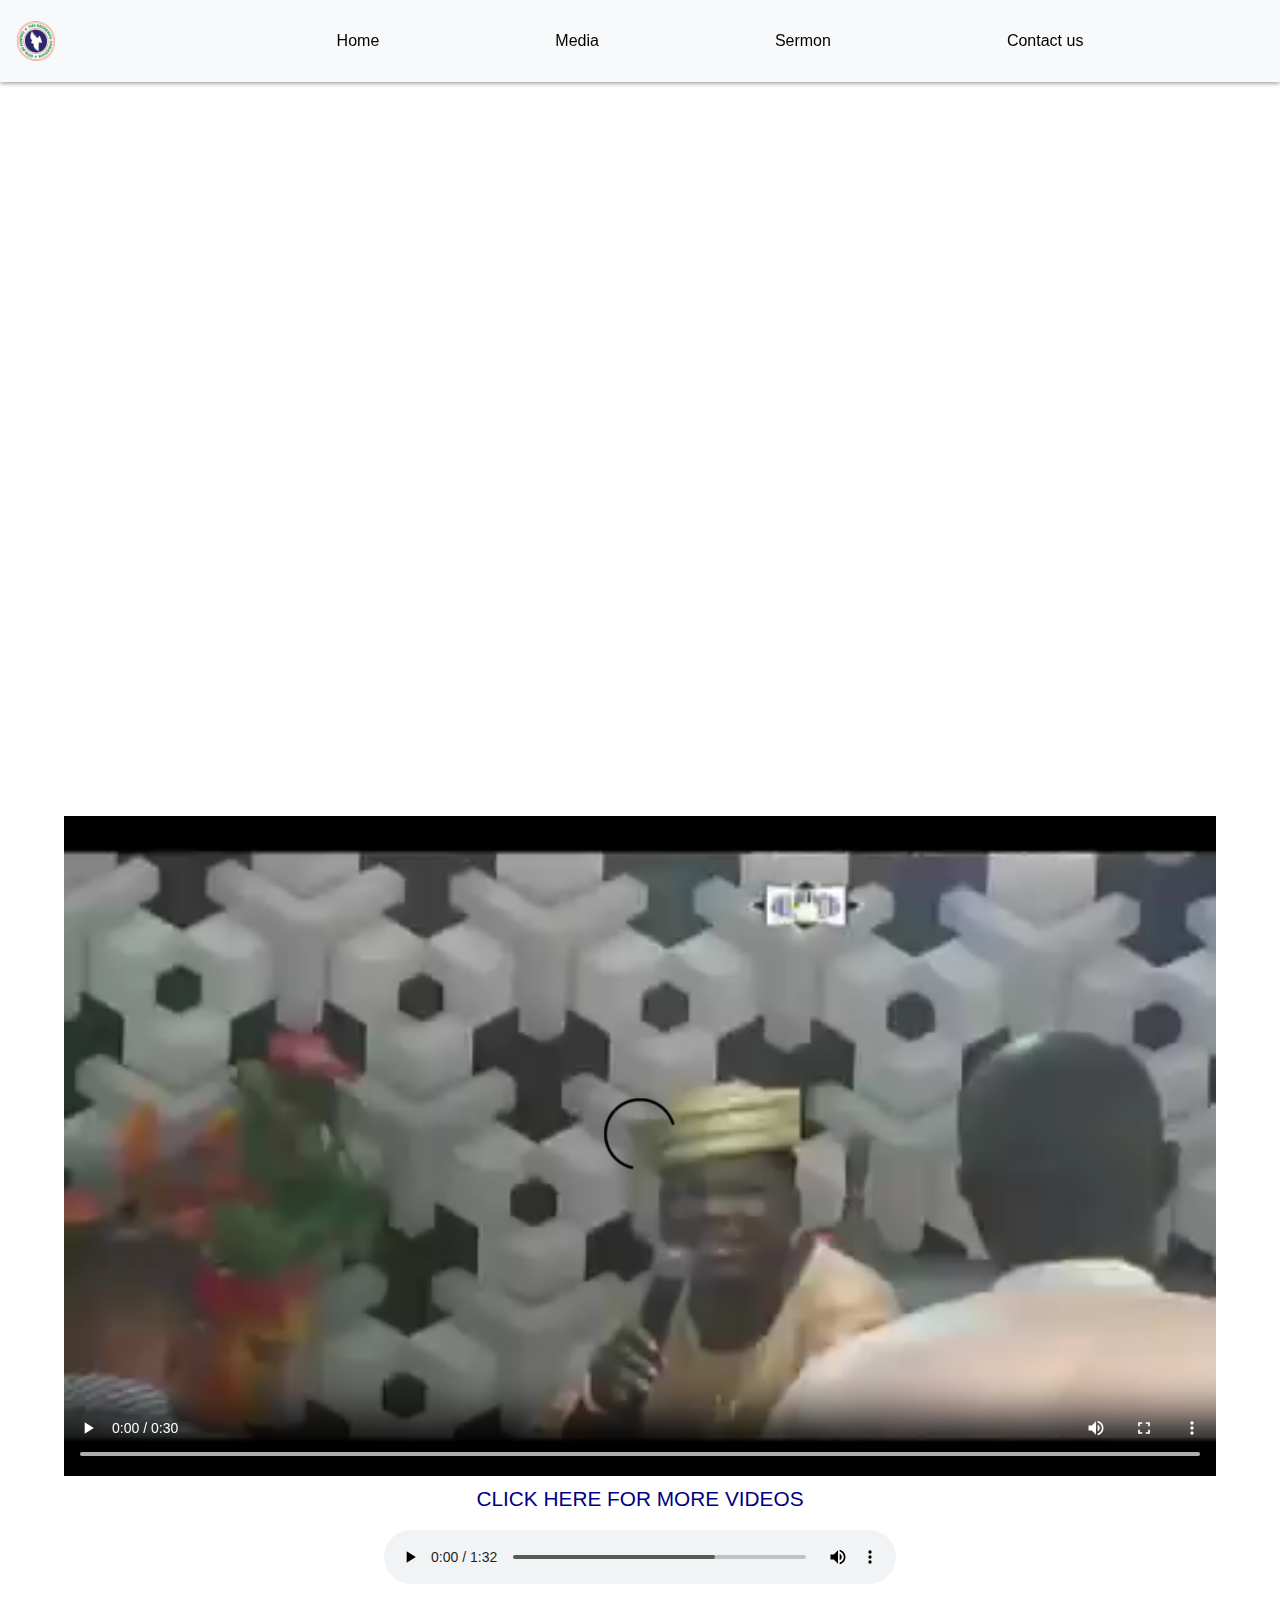
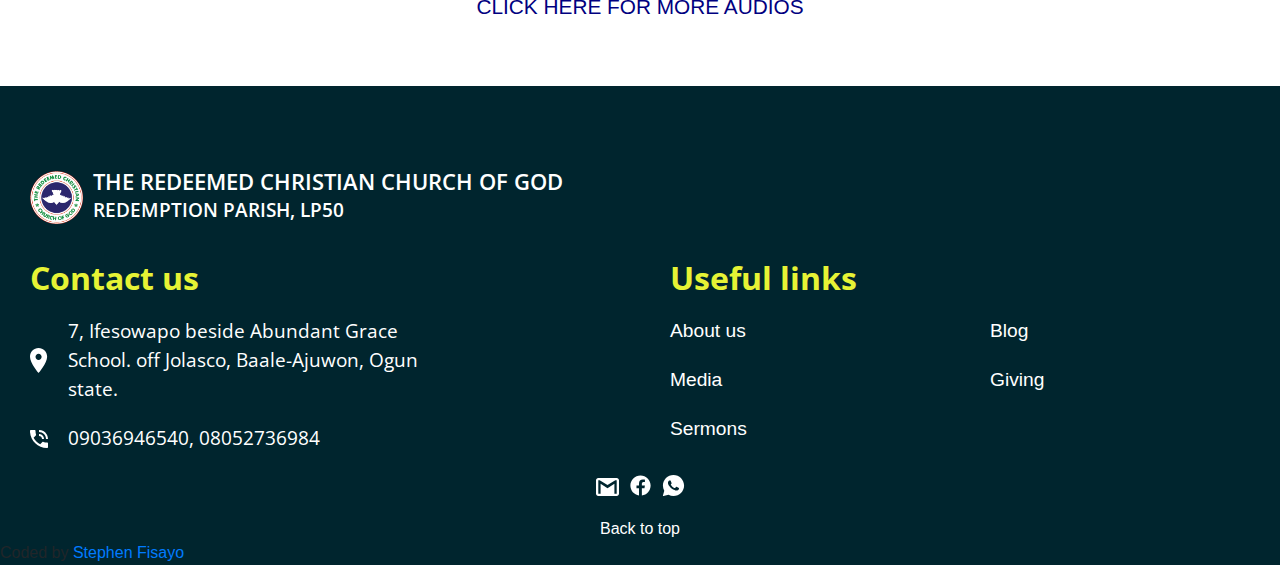
==== commit a2c9fd20: "Update media.html" ====
--- a/media.html
+++ b/media.html
@@ -191,6 +191,9 @@
   <div class="back-to-top">
     <a href="#top">Back to top</a>
   </div>
+  <div class="coded">
+    <p>Coded by <a href="https://github.com/stephenFisayo/" class="stephen-fisayo" target="#_blank">Stephen Fisayo</a></p>
+  </div>
 </footer>
 
 </html>
